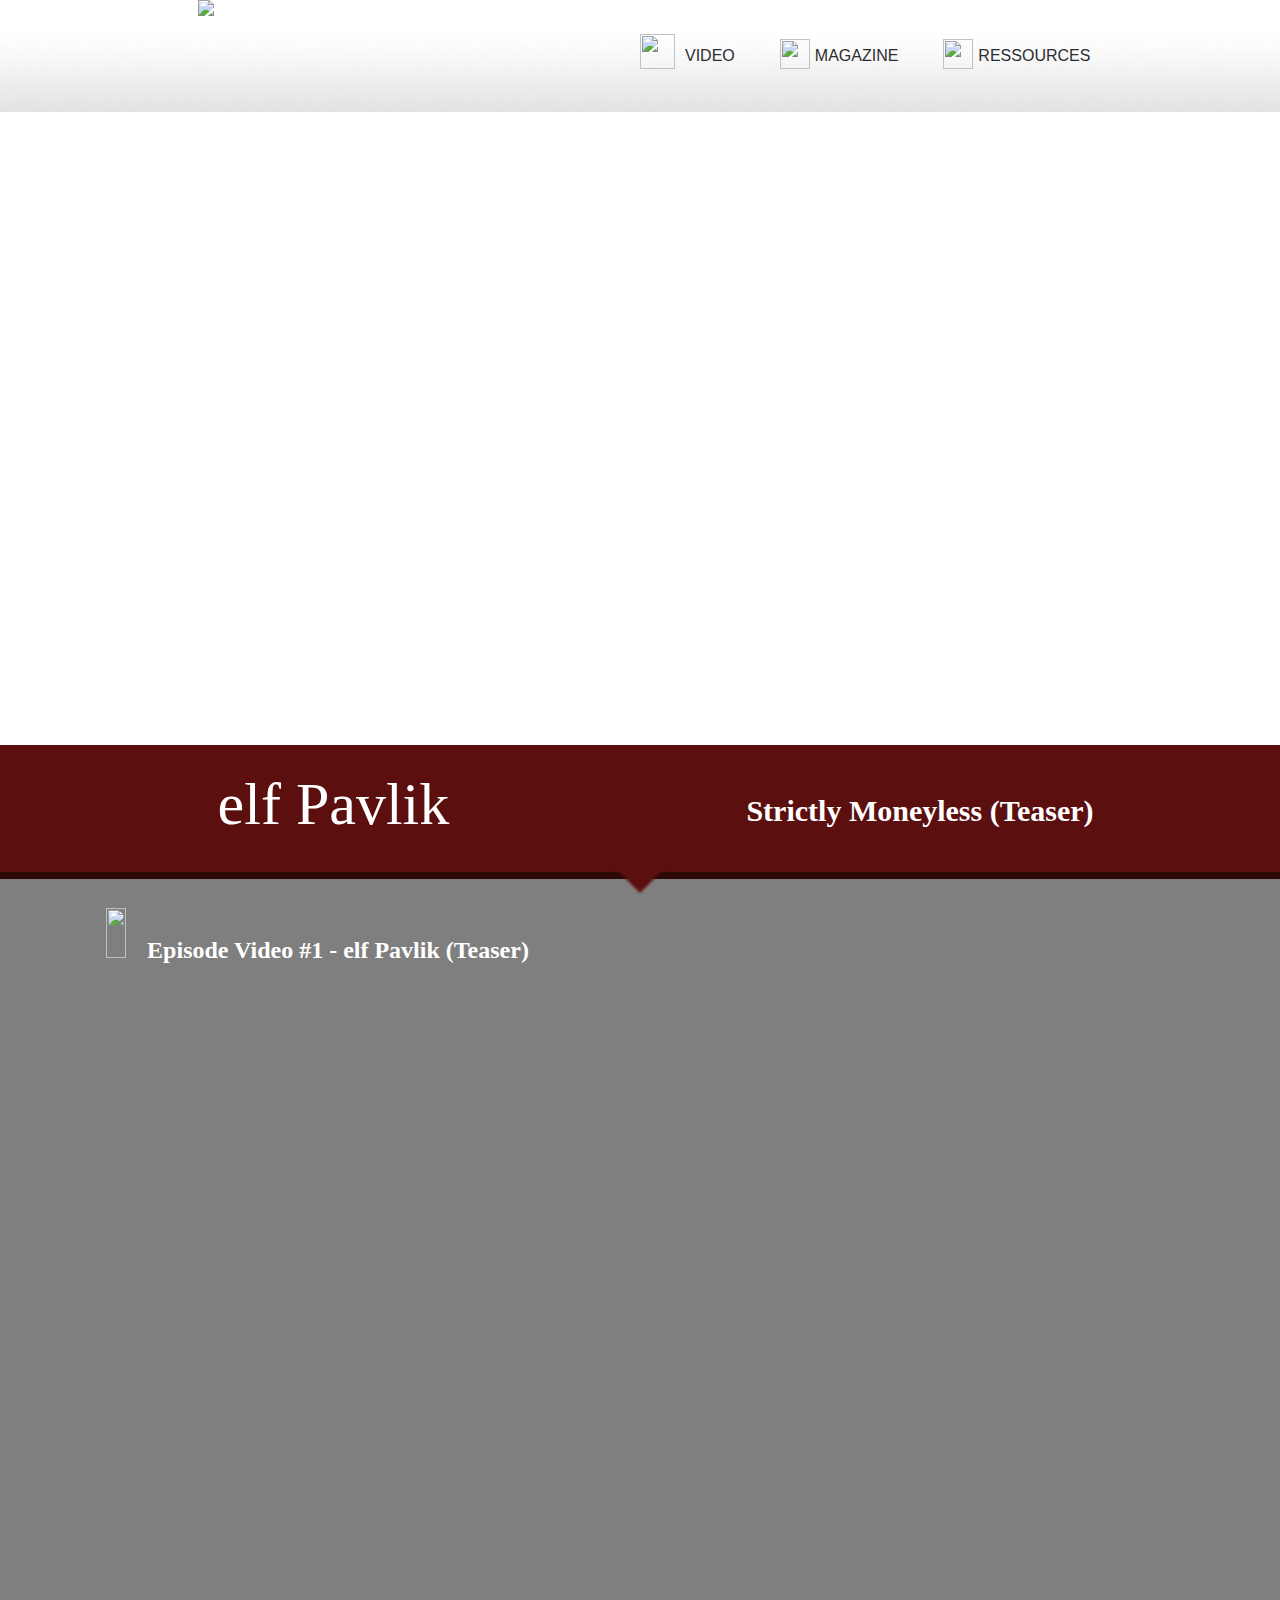
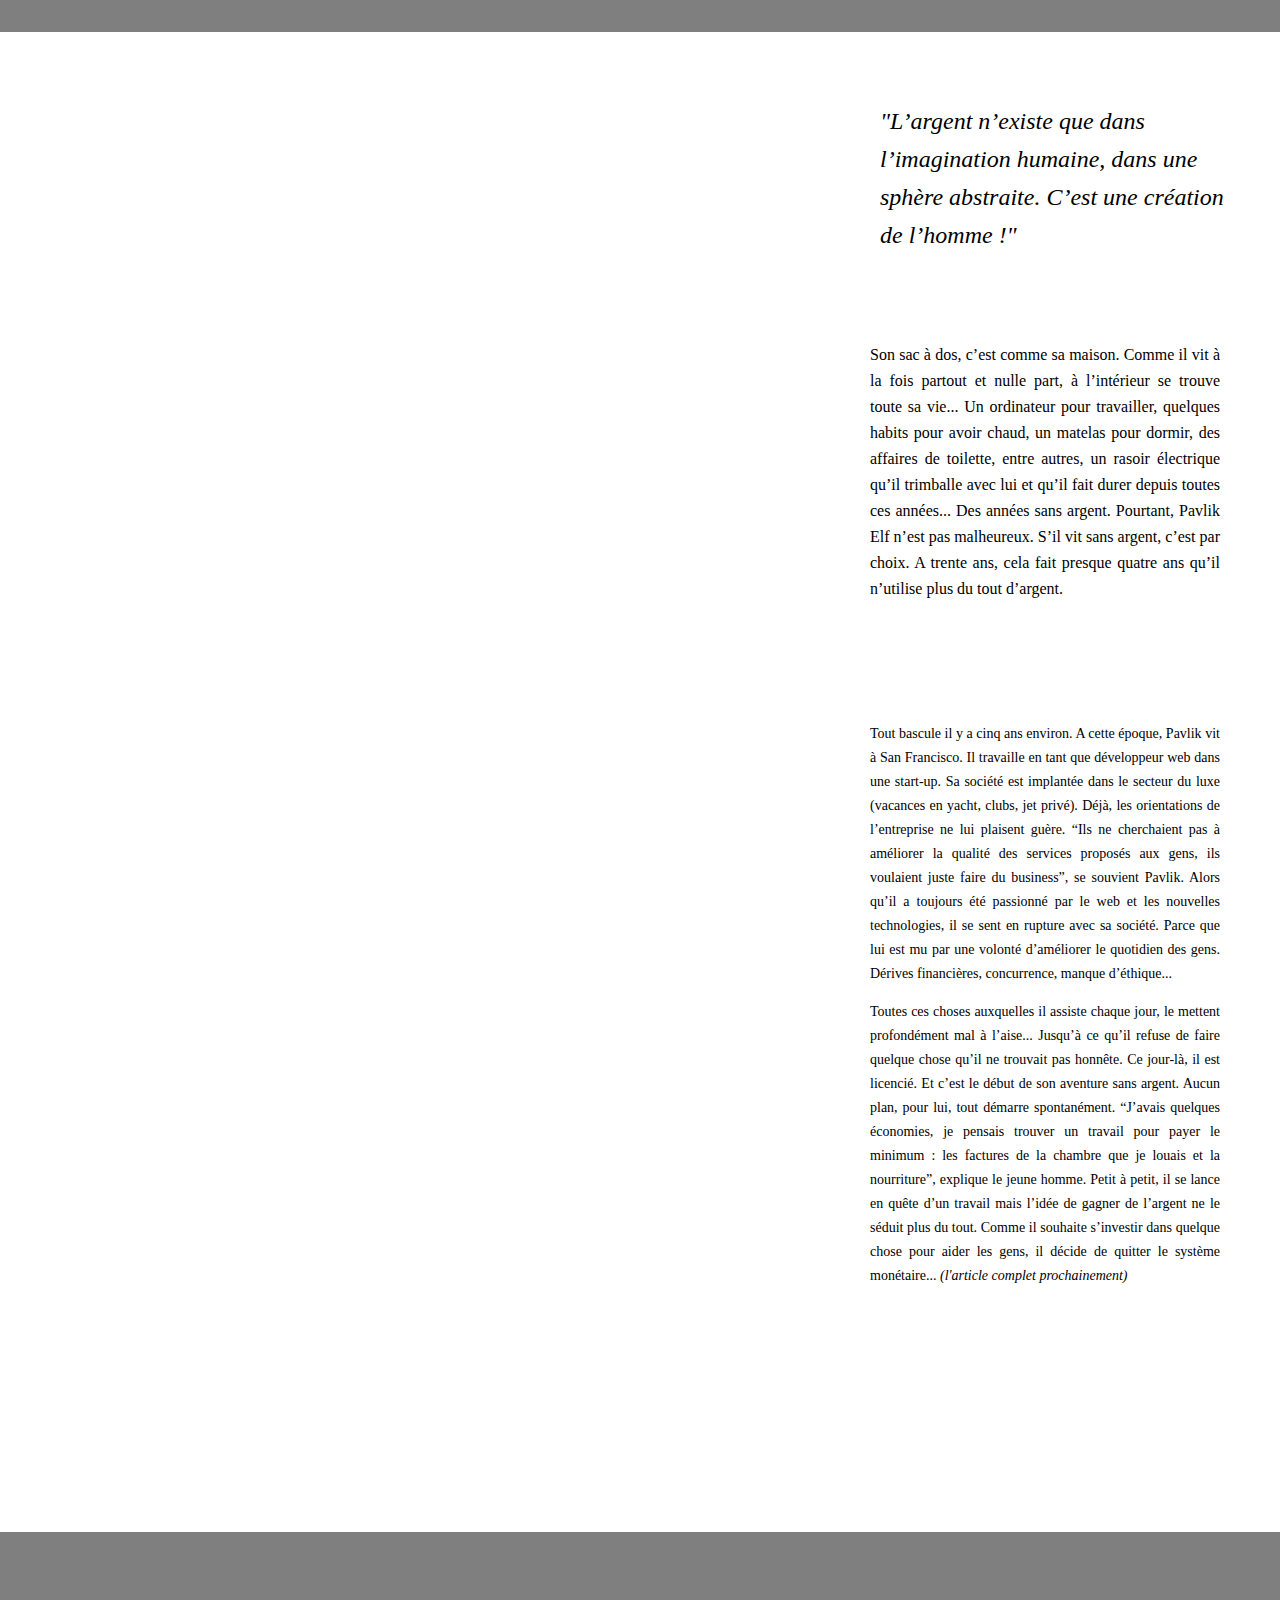
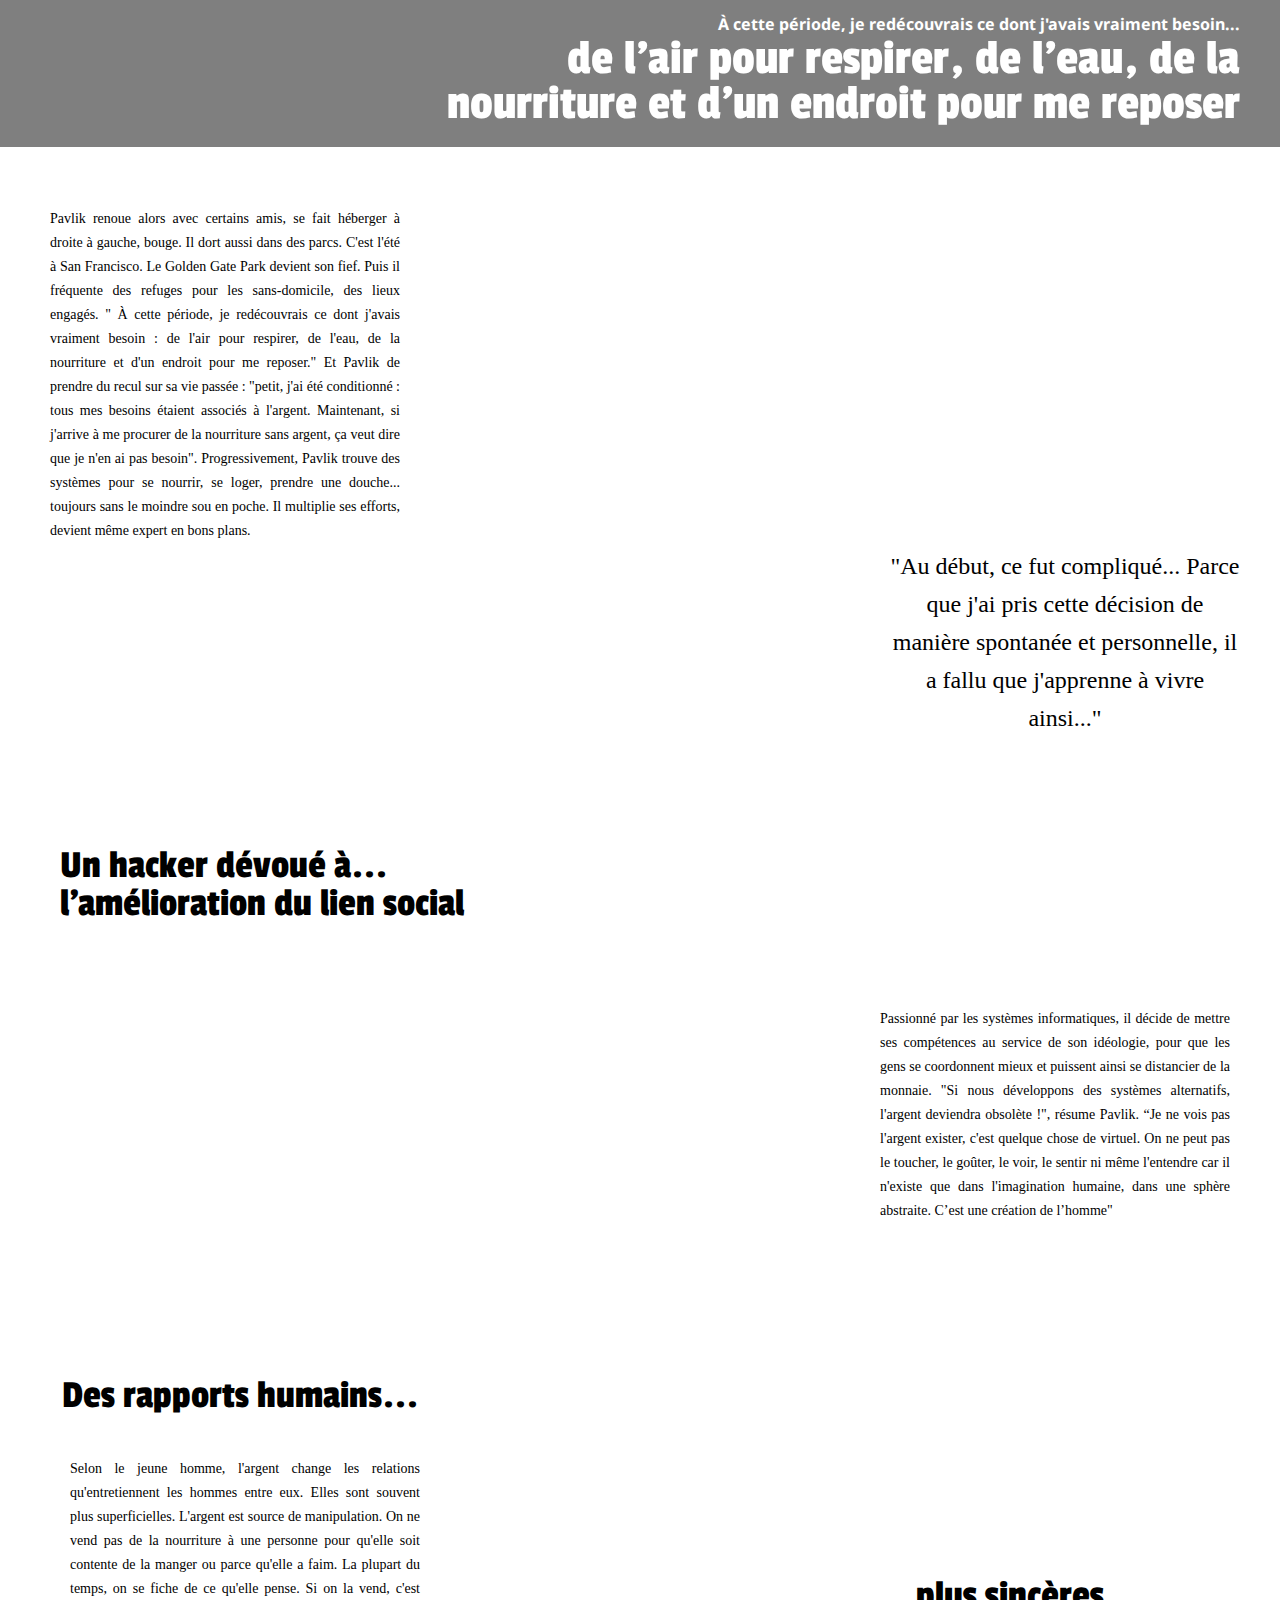
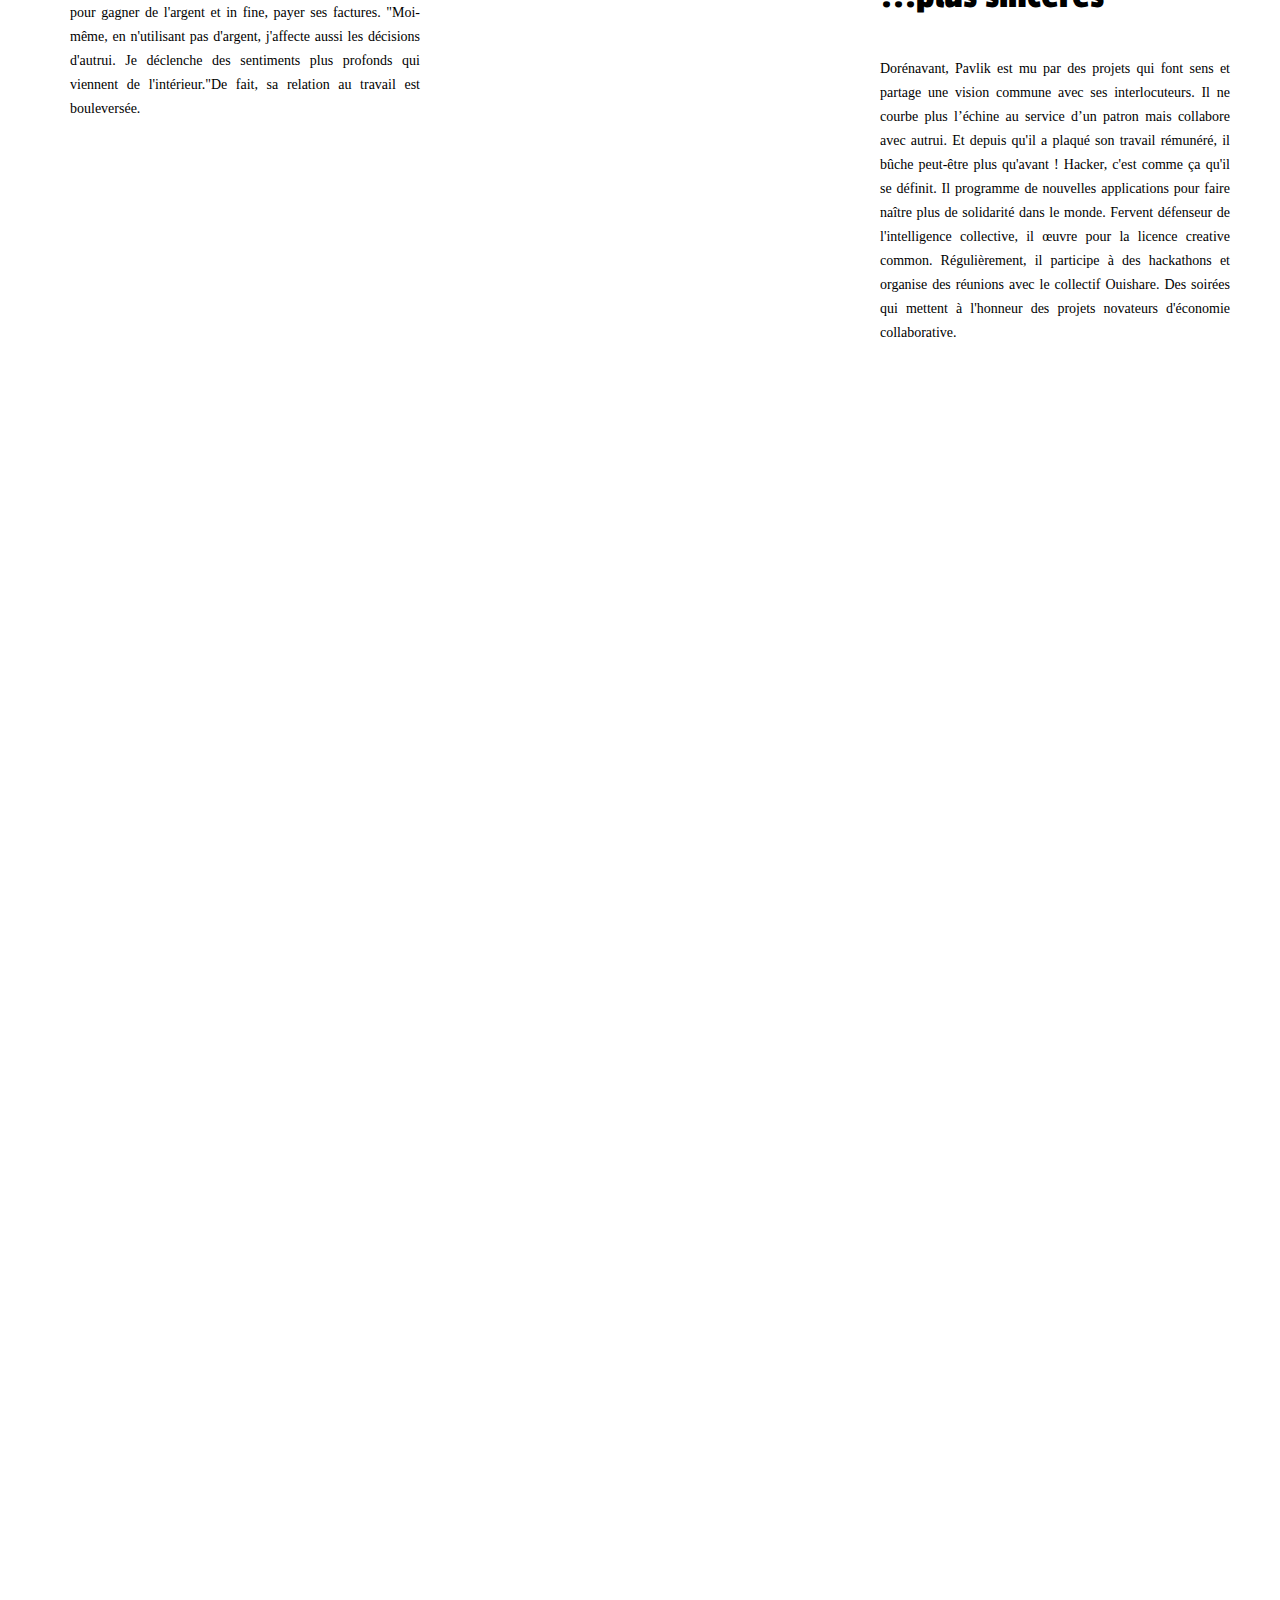
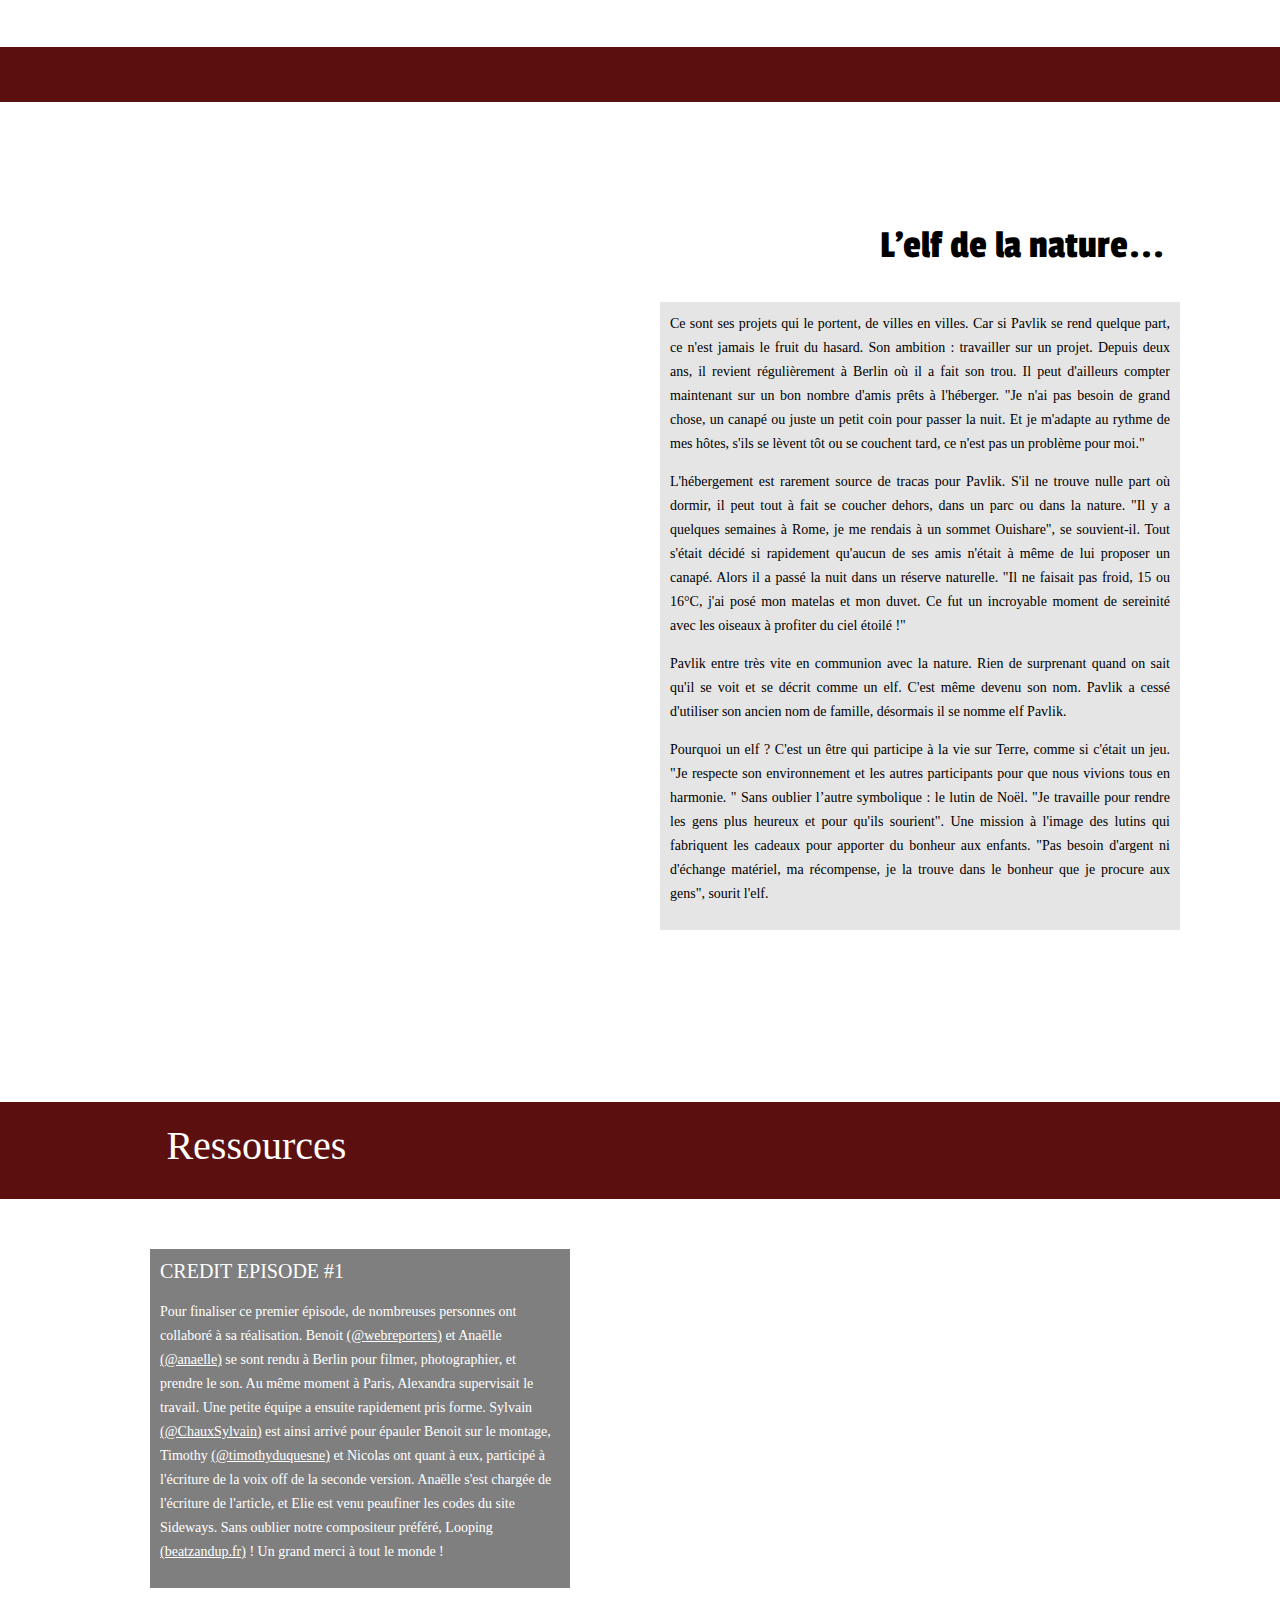
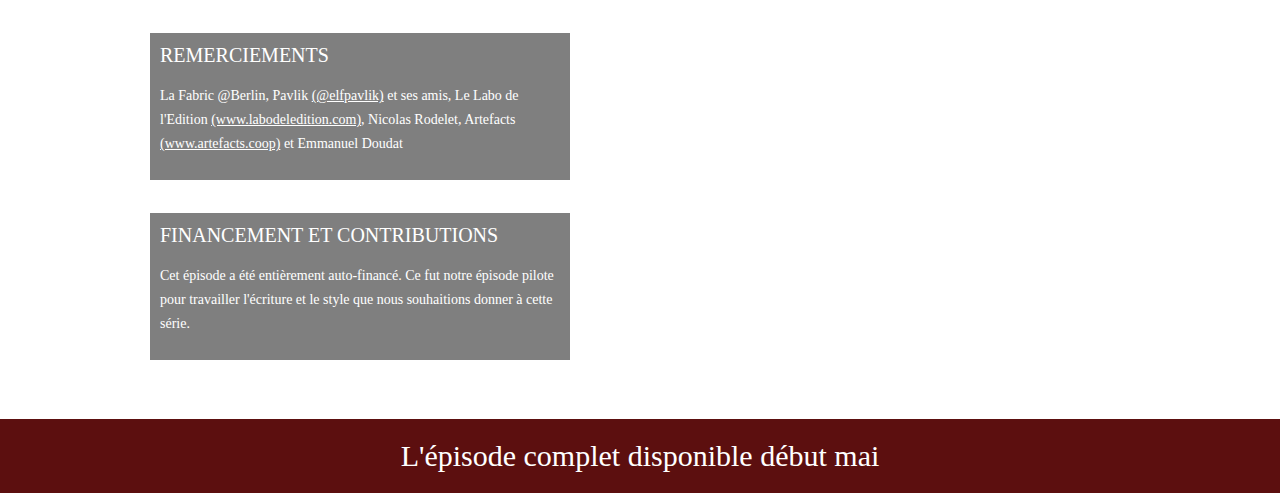
==== Episode1/index.html @ e012b68a "1st edit" ====
﻿<!DOCTYPE html>
<html>


	<head>
		<title>Moneyless</title>
		<meta content="text/html; charset=utf-8" http-equiv="Content-Type"></meta>
		</script>
		<!--<link href='http://fonts.googleapis.com/css?family=Lato:400,700,400italic,700italic' rel='stylesheet' type='text/css'>-->
		<link rel="stylesheet" href="style_parallax.css" />
		<link href='http://fonts.googleapis.com/css?family=Noto+Sans:400,400italic,700,700italic' rel='stylesheet' type='text/css'>
		<link href='http://fonts.googleapis.com/css?family=Passion+One:400,700' rel='stylesheet' type='text/css'>			


 <script src="https://ajax.googleapis.com/ajax/libs/jquery/1.6.2/jquery.min.js" type="text/javascript"></script>   <!-- lien vers la bibli jquery-->

    <!--script pour les mouvement fluide entre les ancres: dans la démo sur les liens vidéo, etc)  ne pas oublier le lien vers la bibliothèque jquery-->
    <script type="text/javascript">
    $(function() {
      var scrollElement = $("html");
      var scrollValue = scrollElement.scrollTop();
      if (scrollElement.scrollTop(scrollValue + 1).scrollTop() == scrollValue) {
        scrollElement = $("body");
      }
      else {
        scrollElement.scrollTop(scrollValue);
      }
      $("a[href*=#]").click(function() {
        if (location.hostname+location.pathname+location.search == this.hostname+this.pathname.replace(/^([^\/].*)/, "/$1")+this.search) {
          var hash = "#"+$(this).attr("href").split("#")[1];
          var target = $(hash == "#" ? body : hash);
          if (target.length) {
            var id = target.attr("id");
            target.attr("id", "");
            location.hash = hash;
            target.attr("id", id);
            var to = target.offset().top;
            scrollElement.animate({ scrollTop: to }, {
              duration: Math.abs($(window).scrollTop() - to) * 0.75, <!--vitesse reglable ici-->
              complete: function() { target.focus(); }
            });
            return false;
          }
        }
      });
    });
        </script>


	<script>
	var longueur = 0;
	function longueurpage{
	if (longueur<0.5)
	longueur=longueur+0.2;
	return longueur;
	}
	</script>
	<!--Pour cacher ou afficher des éléments-->
	

	<style>
	<!--style pour le menu changeant de style au survol, à mettre dans le fichier css-->
	#menu{display: block; position: fixed; top: 0px; width: 100%; height: 112px;  background-image: url(top-area.png); background-repeat:repeat;}
	#menu a{font-size: 2Opx; width:150px; height:145px; padding-top: 50px; padding-bottom: 40px; padding-right: 5px; padding-left: 0px; margin-top: 0px;}
	#menu li a:hover{background-color: #aa955d; width:200px; height:145px; padding-top: 50px; padding-bottom: 45px; padding-right: 5px; padding-left: 0px; margin-top: 0px;}
	
	#menu li img {display: absolute; width: 30px; margin-right: 5px; margin-bottom: -4px; }
	#menulogo{display: block; position: fixed; top: 0px; width: 100%; height: 112px; baackground-color: rgb(200, 200, 150); }
	#menulogo a{font-size: 2Opx; }


	</style>
	
	</head>

	

	
	
	<body>

	<!-- ancien style pour le menu :
	<div id="menu" style="position: fixed; top: 0px; width: 1100px; height: 112px; background-color: rgb(200, 200, 150); font-style: normal; float: right; margin-left: 500px;
	background-image: url(top-area.png); background-repeat:repeat;">
		
		<ul>
		<li style="display : block; float: left; margin-left: 80px;  margin-top: 25px; width :auto;"> <a href="#slide2" ><img style="width: 30px; height: 30px; margin-left: 20px; margin-right: 5px; vertical-align: bottom;"  src="http://side-ways.net/moneyless/TV.png"><h10>VIDEO</h10></a></li>
		<li style="display : block; float: left; margin-left: 40px; margin-top: 25px; width :auto;"> <a href="#slide3" ><img style="width: 30px; height: 30px; margin-left: 0px; margin-right: 5px; vertical-align: bottom;" src="http://side-ways.net/moneyless/file.png"><h10>MAGAZINE</h10></a></li>
		<li style="display : block; float: left; margin-left: 40px; margin-top: 25px; width :auto;"><a href="#slide4" ><img style="width: 30px; height: 30px; margin-left: 0px; margin-right: 5px; vertical-align: bottom;" src="http://side-ways.net/moneyless/work.png"><h10>RESSOURCES</h10></a></li>
		</ul>
		
	</div>
	
	<div id="menulogo" style="position: fixed; top: 0px; width: 600px; height: 112px; background-color: rgb(200, 200, 150); font-style: normal;  padding-top: 20px; margin-top:-20px;
	background-image: url(top-area.png); background-repeat:repeat;">
	<li style="display : block; float: left;  margin-left: 35%; margin-top: 0px; "> <a href="http://side-ways.net"><img  src="http://side-ways.net/wp-content/uploads/2013/03/Sideways_v2_black.png"></a></li>
	</div>-->
	
	<!--nouveau style, banière de même type que le site wordpress, pas de "bougeotte" des liens quand on passe dessus-->
	<div id="menulogo" style="position: fixed; top: 0px; width: 100%; height: 112px; background-color: rgb(200, 200, 150); font-style: normal;  
	background-image: url(top-area.png); background-repeat:repeat;"> <!--supprimer le background-image pour revenir à des fonds unis-->
	<li style="display : block; float: left;  margin-left: 15.5%; "> <a href="http://side-ways.net"><img style="border: 0px;" src="http://side-ways.net/wp-content/uploads/2013/03/LogoSitev21.png"></a></li>
	</div>
	
	<div id="menu" style="position: fixed; top: 0px; width: 100%; height: 112px; background-color: rgb(200, 200, 150); font-style: normal; float: left; margin-left: 520px;
	background-image: url(top-area.png); background-repeat:repeat;">
		<ul>
		<li style="display : block; float: left; margin-left: 80px; margin-top: 25px; width :auto;"> <a href="#slide2" ><img style="border: 0px; width: 35px; height: 35px; margin-left: 0px; margin-right: 10px; margin-top: -5px; vertical-align: bottom;"  src="http://side-ways.net/moneyless/TV.png"><h10>VIDEO</h10></a></li>
		<li style="display : block; float: left; margin-left: 40px; margin-top: 25px; width :auto;"> <a href="#slide3" ><img style="border: 0px; width: 30px; height: 30px; margin-left: 0px; margin-right: 5px; vertical-align: bottom;" src="http://side-ways.net/moneyless/file.png"><h10>MAGAZINE</h10></a></li>
		<li style="display : block; float: left; margin-left: 40px; margin-top: 25px; width :auto;"><a href="#slide4" ><img style="border: 0px; width: 30px; height: 30px; margin-left: 0px; margin-right: 5px; vertical-align: bottom;" src="http://side-ways.net/moneyless/work.png"><h10>RESSOURCES</h10></a></li>
		</ul>
	</div>
	
	
	
	
	
	<div id="slide1">
		<div class="slide_inside"style="background-position: 100%; background-attachment: fixed;">
			<div class="guillemet">“Elf, hacker, striclty moneyless and sateless for over three years”</div>
			<div class="guillemetb">c’est comme ça que Pavlik se présente sur les réseaux sociaux</div>
			
			
			
		<div id="Titre"><h1>elf Pavlik</h1><h3>Strictly Moneyless (Teaser)</h3></div>
		
		</div>
	</div>
	<!--#slide1-->
	
	
	
	<div id="slide2">
		<div class="slide_inside" style="background-position: 50%; background-attachment: fixed;" >
			<div class="fleche"><img src="flecheR.png"/></div>
			<h4><img height="50px" width="50px" src="http://side-ways.net/moneyless/TV 2.png" class="icon"> Episode Video #1 - elf Pavlik (Teaser)</h4>
		<center><iframe src="http://player.vimeo.com/video/61478618?title=0&amp;byline=0&amp;portrait=0&amp;color=ff9933" width="1000" height="563" frameborder="0" webkitAllowFullScreen mozallowfullscreen allowFullScreen></iframe></center>
		</div>
	</div>
	<!--#slide2-->
	
	
	
	
	<div id="slide3">
		<div class="slide_inside" style="background-position: 100%;">
			<div class="guillemet1">"L’argent n’existe que dans l’imagination humaine, dans une sphère abstraite. C’est une création de l’homme !"</div>
			
		<div class="intro" style="background-attachment: fixed;" >Son sac à dos, c’est comme sa maison. Comme il vit à la fois partout et nulle part, à l’intérieur se trouve toute sa vie... Un ordinateur pour travailler, quelques habits pour avoir chaud, un matelas pour dormir, des affaires de toilette, entre autres, un rasoir électrique qu’il trimballe avec lui et qu’il fait durer depuis toutes ces années... Des années sans argent. Pourtant, Pavlik Elf n’est pas malheureux. S’il vit sans argent, c’est par choix. A trente ans, cela fait presque quatre ans qu’il n’utilise plus du tout d’argent.</div>
		<div class="para1">Tout bascule il y a cinq ans environ. A cette époque, Pavlik vit à San Francisco. Il travaille en tant que développeur web dans une start-up. Sa société est implantée dans le secteur du luxe (vacances en yacht, clubs, jet privé). Déjà, les orientations de l’entreprise ne lui plaisent guère. “Ils ne cherchaient pas à améliorer la qualité des services proposés aux gens, ils voulaient juste faire du business”, se souvient Pavlik. Alors qu’il a toujours été passionné par le web et les nouvelles technologies, il se sent en rupture avec sa société. Parce que lui est mu par une volonté d’améliorer le quotidien des gens. Dérives financières, concurrence, manque d’éthique...
		<p>Toutes ces choses auxquelles il assiste chaque jour, le mettent profondément mal à l’aise... Jusqu’à ce qu’il refuse de faire quelque chose qu’il ne trouvait pas honnête. Ce jour-là, il est licencié.

Et c’est le début de son aventure sans argent. Aucun plan, pour lui, tout démarre spontanément. “J’avais quelques économies, je pensais trouver un travail pour payer le minimum : les factures de la chambre que je louais et la nourriture”, explique le jeune homme. Petit à petit, il se lance en quête d’un travail mais l’idée de gagner de l’argent ne le séduit plus du tout. Comme il souhaite s’investir dans quelque chose pour aider les gens, il décide de quitter le système monétaire... <i>(l'article complet prochainement)</i></p>
</div>
		</div>
	</div>
	
	
	<div id="slide5">
		<div class="slide_inside" style="background-position: 100%;">
			<center><div class="guillemet2">À cette période, je redécouvrais ce dont j'avais vraiment besoin... </div></center>
			<center><div class="guillemet21">de l'air pour respirer, de l'eau, de la nourriture et d'un endroit pour me reposer</div></center>
</div></div>
			
		
	<div id="slide6">
		<div class="slide_inside" style="background-position: 100%;">
			<div class="para5">Pavlik renoue alors avec certains amis, se fait héberger à droite à gauche, bouge. Il dort aussi dans des parcs. C'est l'été à San Francisco. Le Golden Gate Park devient son fief. Puis il fréquente des refuges pour les sans-domicile, des lieux engagés. " À cette période, je redécouvrais ce dont j'avais vraiment besoin : de l'air pour respirer, de l'eau, de la nourriture et d'un endroit pour me reposer." Et Pavlik de prendre du recul sur sa vie passée : "petit, j'ai été conditionné : tous mes besoins étaient associés à l'argent. Maintenant, si j'arrive à me procurer de la nourriture sans argent, ça veut dire que je n'en ai pas besoin". Progressivement, Pavlik trouve des systèmes pour se nourrir, se loger, prendre une douche... toujours sans le moindre sou en poche. Il multiplie ses efforts, devient même expert en bons plans.</div>
			<div class="guillemet3">"Au début, ce fut compliqué... Parce que j'ai pris cette décision de manière spontanée et personnelle, il a fallu que j'apprenne à vivre ainsi..."</div>
			<div class="guillemet5">Un hacker dévoué à... l'amélioration du lien social</div>
			<div class="para6">Passionné par les systèmes informatiques, il décide de mettre ses compétences au service de son idéologie, pour que les gens se coordonnent mieux et puissent ainsi se distancier de la monnaie. "Si nous développons des systèmes alternatifs, l'argent deviendra obsolète !", résume Pavlik. “Je ne vois pas l'argent exister, c'est quelque chose de virtuel. On ne peut pas le toucher, le goûter, le voir, le sentir ni même l'entendre car il n'existe que dans l'imagination humaine, dans une sphère abstraite. C’est une création de l’homme"</div>
			<div class="guillemet4">Des rapports humains...</div>
			<div class="guillemet41">...plus sincères</div>
			<div class="para7">Selon le jeune homme, l'argent change les relations qu'entretiennent les hommes entre eux. Elles sont souvent plus superficielles. L'argent est source de manipulation. On ne vend pas de la nourriture à une personne pour qu'elle soit contente de la manger ou parce qu'elle a faim. La plupart du temps, on se fiche de ce qu'elle pense. Si on la vend, c'est pour gagner de l'argent et in fine, payer ses factures. "Moi-même, en n'utilisant pas d'argent, j'affecte aussi les décisions d'autrui. Je déclenche des sentiments plus profonds qui viennent de l'intérieur."De fait, sa relation au travail est bouleversée.</div>
			<div class="para8">Dorénavant, Pavlik est mu par des projets qui font sens et partage une vision commune avec ses interlocuteurs. Il ne courbe plus l’échine au service d’un patron mais collabore avec autrui. Et depuis qu'il a plaqué son travail rémunéré, il bûche peut-être plus qu'avant ! Hacker, c'est comme ça qu'il se définit. Il programme de nouvelles applications pour faire naître plus de solidarité dans le monde. Fervent défenseur de l'intelligence collective, il œuvre pour la licence creative common. Régulièrement, il participe à des hackathons et organise des réunions avec le collectif Ouishare. Des soirées qui mettent à l'honneur des projets novateurs d'économie collaborative.</div>




</div>
</div>

<div id="slide8">
		<div class="slide_inside" style="background-position: 50%; background-attachment: fixed;" >
		<div class="guillemet7">Là... ou ailleurs !</div>
		<div class="para10">Ce sont ses projets qui le portent, de villes en villes. Car si Pavlik se rend quelque part, ce n'est jamais le fruit du hasard. Son ambition : travailler sur un projet. Son baluchon n’est jamais loin... Toujours prêt à repartir... Pour les longs trajets, quand un projet l’envoie dans une autre capitale, il fait du stop. “Je pars du principe qu’avec ou sans moi, la voiture fera le trajet. Et ce n’est pas mon poids en plus qui induira une grosse différence de dépense énergétique”, explique-t-il.
		<p></p><p>Et ça marche ! Du moins, ça roule… “J’ai fait du stop jusqu’à Amsterdam, Vienne, Oslo, Barcelone et Paris...” Et Pavlik s’en tire toujours à merveille, ou presque ! Même quand on ne l’attend plus, il débarque avec toute sa bonhomie. Comme le jour de la recontre OuiShare à Berlin en janvier dernier… Alors qu’il est censé animer les échanges, il se retrouve bloqué à Munich la veille du rassemblement. Pourtant, à 19 heures, il était bien là, au garde à vous, fin prêt pour lancer les hostilités.</p></div>

</div>
</div>
			
			<div id="slide7">
		<div class="slide_inside" style="background-position: 50%; background-attachment: fixed;" >
		<div class="guillemet6">L'elf de la nature...</div>
		<div class="para9">Ce sont ses projets qui le portent, de villes en villes. Car si Pavlik se rend quelque part, ce n'est jamais le fruit du hasard. Son ambition : travailler sur un projet. Depuis deux ans, il revient régulièrement à Berlin où il a fait son trou. Il peut d'ailleurs compter maintenant sur un bon nombre d'amis prêts à l'héberger. "Je n'ai pas besoin de grand chose, un canapé ou juste un petit coin pour passer la nuit. Et je m'adapte au rythme de mes hôtes, s'ils se lèvent tôt ou se couchent tard, ce n'est pas un problème pour moi."
		<p>L'hébergement est rarement source de tracas pour Pavlik. S'il ne trouve nulle part où dormir, il peut tout à fait se coucher dehors, dans un parc ou dans la nature. "Il y a quelques semaines à Rome, je me rendais à un sommet Ouishare", se souvient-il. Tout s'était décidé si rapidement qu'aucun de ses amis n'était à même de lui proposer un canapé. Alors il a passé la nuit dans un réserve naturelle. "Il ne faisait pas froid, 15 ou 16°C, j'ai posé mon matelas et mon duvet. Ce fut un incroyable moment de sereinité avec les oiseaux à profiter du ciel étoilé !"</p>
<p>Pavlik entre très vite en communion avec la nature. Rien de surprenant quand on sait qu'il se voit et se décrit comme un elf. C'est même devenu son nom. Pavlik a cessé d'utiliser son ancien nom de famille, désormais il se nomme elf Pavlik.</p> <p>Pourquoi un elf ? C'est un être qui participe à la vie sur Terre, comme si c'était un jeu. "Je respecte son environnement et les autres participants pour que nous vivions tous en harmonie. " Sans oublier l’autre symbolique : le lutin de Noël. "Je travaille pour rendre les gens plus heureux et pour qu'ils sourient". Une mission à l'image des lutins qui fabriquent les cadeaux pour apporter du bonheur aux enfants. "Pas besoin d'argent ni d'échange matériel, ma récompense, je la trouve dans le bonheur que je procure aux gens", sourit l'elf.</p>
</div>
			
			
</div>
</div>


			
	<div id="slide4">
		<div class="slide_inside" style="background-position: 50%; background-attachment: fixed;" >
		<div class="Ressources">Ressources</div>
				<div class="para2"><h21>CREDIT EPISODE #1</h21>
				<p></p>
				<p class="lien">Pour finaliser ce premier épisode, de nombreuses personnes ont collaboré à sa réalisation. Benoit <a href="http://twitter.com/webreporters">(@webreporters)</a> et Anaëlle <a href="http://twitter.com/anaelle">(@anaelle)</a> se sont rendu à Berlin pour filmer, photographier, et prendre le son. Au même moment à Paris, Alexandra supervisait le travail. Une petite équipe a ensuite rapidement pris forme. Sylvain <a href="http://twitter.com/ChauxSylvain">(@ChauxSylvain)</a> est ainsi arrivé pour épauler Benoit sur le montage, Timothy <a href="http://twitter.com/timothyduquesne">(@timothyduquesne)</a> et Nicolas ont quant à eux, participé à l'écriture de la voix off de la seconde version. Anaëlle s'est chargée de l'écriture de l'article, et Elie est venu peaufiner les codes du site Sideways. Sans oublier notre compositeur préféré, Looping <a href="http://www.beatzandup.fr">(beatzandup.fr)</a> ! Un grand merci à tout le monde !</p></div>
				<p></p>
				<div class="para3"><h21>REMERCIEMENTS</h21>
				<p></p>
				<p class="lien">La Fabric @Berlin, Pavlik <a href="http://twitter.com/elfpavlik">(@elfpavlik)</a> et ses amis, Le Labo de l'Edition <a href="http://labodeledition.com">(www.labodeledition.com)</a>, Nicolas Rodelet, Artefacts <a href="http://artefacts.coop">(www.artefacts.coop)</a> et Emmanuel Doudat</p>
				<p></p></div>

				<div class="para4"><h21>FINANCEMENT ET CONTRIBUTIONS </h21>
				<p></p>
				<p>Cet épisode a été entièrement auto-financé. Ce fut notre épisode pilote pour travailler l'écriture et le style que nous souhaitions donner à cette série.</p>
				<p></p></div>
		
					
		<div class="Fin">L'épisode complet disponible début mai</div>
			
	</div>
	</div>
	
	
	<script type="text/javascript" src="https://ajax.googleapis.com/ajax/libs/jquery/1.6.4/jquery.min.js"></script>
	<script type="text/javascript" src="javascript_scroll_1.1.js"></script>
	<script type="text/javascript">
		$(document).ready(function(){
		//.parallax(xPosition, adjuster, inertia, outerHeight) 
		//xPosition - Position horizontale de l'élément (css)
		//adjuster - La position Y de départ
		//inertia - Vitesse en fonction du Scroll. Exemple: 0.1 est 1/10 ème de la vitesse du scroll. 2 = deux fois la vitesse du scroll.
		//outerHeight (true/false) - Whether or not jQuery should use it's outerHeight option to determine when a section is in the viewport
		//$('#slide2').onmouseover(function(){
			
			$('#slide1').parallax("center", 1000, -0.1, true);   
			$('#slide2').parallax("center", 900, 0.0, true);
			$('#slide3').parallax("center", 2900, 0.1, true);
			$('#slide6').parallax("center", 8000, -0.1, true);<!-- remettre le 0.1 à 0.0 pour supprimer l'effet parallax mouvant dans le magazine-->
			})
	</script>
	
	<script type="text/javascript">

  var _gaq = _gaq || [];
  _gaq.push(['_setAccount', 'UA-39265500-1']);
  _gaq.push(['_setDomainName', 'side-ways.net']);
  _gaq.push(['_trackPageview']);

  (function() {
    var ga = document.createElement('script'); ga.type = 'text/javascript'; ga.async = true;
    ga.src = ('https:' == document.location.protocol ? 'https://ssl' : 'http://www') + '.google-analytics.com/ga.js';
    var s = document.getElementsByTagName('script')[0]; s.parentNode.insertBefore(ga, s);
  })();

</script>
	
	</body>
</html>
---- Episode1/style_parallax.css ----
﻿
/* Généralités */
body {
	margin: 0;
	padding: 0;
	color:#fff;
	font: normal 90% 'Droid Serif', serif;
	
}

h2 {
	font-size: 20px;
	font-weight:400;
	color: #2b2c30;
}

h1 {
	font-size: 60px;
	font-family: Walkway Expand ;
	font-weight:400;
	color: #fff;
	background-color: #5c0f0f;
background-position: inherit ;
border-top:  solid 0px #fff;
padding-left: 17%;
opacity: 1;
margin-top: 445px;
text-align: left;
padding-bottom: 40px;
padding-top: 25px;
}

h21 {
	font-size: 20px;
	font-weight:400;
	color: #fff;
	font-family: 'Droid sans Serif', sans serif;
	
}

h3 {
	font-size: 30px;
	font-family: Walkway Expand ;
	font-weight: 0;
	color: #fff;
	width: 600px;
	text-align: center;
	float: right;
	margin-top: -125px;
margin-right: 60px;
background-position: inherit ;
}

h4 {font-size: 24px;
	font-family: Walkway Expand ;
	color: #fff;
	width: 100%;
	text-align: center;
		
	margin-top: 0px;
padding-bottom: 0px;
}
	
.icon { margin-bottom: -8px;
	
	}

h10 {
font-size: 16px;
line-height: 0px;
margin-top: -10px !important;
padding-top: 7px;
font-family: inherit;
color: #2b2c30;
font-weight: 400;
color: inherit;
font-family: helvetica ;
}



 

a {
	font-weight: 400;
	color:#2b2c30;
font: normal;
font-style: normal;
text-decoration:  none !important;
}

.lien a {
	font-weight: 400;
	color:#fff;
font: normal;
font-style: normal;
text-decoration:  underline !important;
}



img {
width: auto;}

logo {margin: 20px 0;
}


/* Mise en place des différentes parties / slides */
#slide1 {
	height: 872px;
	
	
}

#slide3 {
	height: 1500px;
	padding-top:0px;
	
}

#slide2 {
	height: 750px;
	padding-top:10px;
	
	 
}

#slide4 {
	height: 980px;
	padding-top:0px;
}
	
#slide5 { height: 215px;
	}
	
#slide6 { height: 2100px;
	}
	
#slide7 { height: 1000px;
	}
	
#slide8 { height: 1000px;
	}

	
	
	#slide1 {
	   background: url(bonnet7.jpg) center 0 no-repeat fixed;
	}

	#slide2 {
	   background: rgba(0, 0, 0, 0.5) center 0 no-repeat fixed;
	   
	}

	#slide3 {
	   background: url(http://side-ways.net/moneyless/capuche.jpg) center 0 no-repeat fixed;
	   border-top : solid 0px #000;
	}
	
	#slide4 {
	   background: url(http://side-ways.net/moneyless/itw.jpg) center 0 no-repeat fixed;
	}

	#slide5 {background: rgba(0, 0, 0, 0.5) center 0 no-repeat fixed;}

	#slide6 {background: url(pelote.jpg) center 0 no-repeat fixed;}
	
	#slide7 {background: url(Iwalkintheforest2.jpg) center 0 no-repeat fixed;
	border-top : solid 55px #5c0f0f;}
	
	#slide8 {background: url(PavlikWorking.jpg) center 0 no-repeat fixed;
	border-top : solid 0px #5c0f0f;}
	
	
	/* Gestion du contenu */
.slide_inside {
	width: 100%;
	
}

#slide1  .slide_inside {
	width: 100%;
	text-align: right;
	padding-top: 300px;
	position:  inherit;
	 
	
}

#slide2 .slide_inside p {
	width: 500px;
	text-align:center;
	margin-top: 0px;
	padding: 0px;
}




#slide3 .slide_inside {
	
	margin-top: 0px;
	padding:0px;
	
	
}

#slide5 .slide_inside {
	
	margin-top: 0px;
	padding-top:100px;
	}

#slide7 .slide_inside {
	
	margin-top: 0px;
	padding-top:0px;
	
	}


#titre {
	width: 900px;
	text-align: right;
	padding-top: 200px;
	}
	
#slide1 .slide_inside p {
	width: 300px;
	text-align:right;
	margin-top:0px;
	padding-left: 60%;
	padding:0px;
	
}

.fleche {
	text-align: center;
	margin-top: -35px;
	}
	
.fleche2 {
	text-align: center;
	margin-top: 0px;
	padding-top: 0px;
	}

.intro {
	width: 350px;
	text-align: justify;
	margin-top: 300px ;
	margin-right: -350px;
	padding:10px;
	font-size: 16px;
	color:#000;
	line-height: 26px;
	font-style: bold;
	float: right;
	position:  inherit;
	

}

.guillemet {
	width: 550px !important;
	text-align:center;
	margin-top: 120px;
	margin-right: 80px;
	padding:0px;
	font-size: 44px;
	color:#fff;
	line-height: 38px;
	float: right;
	position:  inherit;
	
	font-family: 'Passion One', cursive;
	
}

.guillemetb {
	width: 550px !important;
	text-align:center;
	margin-top: 200px;
	margin-right: -545px;
	padding:0px;
	font-size: 18px;
	color:#fff;
	line-height: 24px;
	float: right;
	position:  inherit;
	font-style: normal;
}

.guillemet1 {
	width: 350px !important;
	text-align:left;
	margin-top: 70px;
	margin-right: 50px;
	padding:0px;
	font-size: 24px;
	color:#000;
	line-height: 38px;
	float: right;
	position:  inherit;
	font-style: italic;
}

.guillemet2 {
	width: 100% !important;
	float: right;
	text-align:right;
	font-family: 'Noto Sans', sans-serif;
	font-weight: bold;
	margin-right: 40px;
	margin-top: -20px;
	font-size: 16px;
	color:#fff;
	line-height: 24px;
	
	position: inherit;
	font-style: normal;
}

.guillemet21 {
	width: 800px !important;
	text-align:right;
	margin-top: 0px;
	margin-right: 40px;
	font-family: 'Passion One', cursive;
	padding:0px;
	font-size: 50px;
	color:#fff;
	line-height: 45px;
	position: inherit;
	font-style: normal;
	float: right;
}

.guillemet3 {
	width: 350px !important;
	text-align:center;
	
	margin-top: 400px;
	margin-right: 40px;
	padding:0px;
	font-size: 24px;
	color:#000;
	line-height: 38px;
	float: right;
	position: inherit;
	font-style: bold, italic;
}

.guillemet4 {
	width: 400px !important;
	text-align:center;
	font-family: 'Passion One', cursive;
	margin-top: 1230px;
	margin-left: -440px;
	padding:0px;
	font-size: 40px;
	color:#000;
	line-height: 38px;
	float: left;
	position: inherit;
	font-style: normal;
}

.guillemet41 {
	width: 400px !important;
	text-align:left;
	font-family: 'Passion One', cursive;
	margin-top: 1430px;
	margin-right: -410px;
	padding:0px;
	font-size: 40px;
	color:#000;
	line-height: 38px;
	float: right;
	position: inherit;
	font-style: normal;
}

.guillemet5 {
	width: 420px !important;
	text-align:left;
	font-family: 'Passion One', cursive;
	margin-top: 700px;
	margin-left: -350px;
	padding:0px;
	font-size: 40px;
	color:#000;
	line-height: 38px;
	float: left;
	position: inherit;
	font-style: normal;
}

.guillemet6 {
	width: 400px !important;
	text-align:left;
	font-family: 'Passion One', cursive;
	margin-top: 125px;
	
	padding:0px;
	font-size: 40px;
	color:#000;
	line-height: 38px;
	float: right;
	position: inherit;
	font-style: normal;
}

.guillemet7 {
	width: 400px !important;
	text-align:left;
	font-family: 'Passion One', cursive;
	margin-top: 75px;
	margin-left: 25px; 
	padding:0px;
	font-size: 40px;
	color:#fff;
	line-height: 38px;
	float: left;
	position: inherit;
	font-style: normal;
}

.para1 {
	width: 350px;
	text-align: justify;
	margin-top: 680px;
	margin-right: -370px;
	padding:10px;
	font-size: 14px;
	color:#000;
	line-height: 24px;
	float: right;
	position:  inherit;
	

}

.Ressources {
	font-size: 40px;
	font-family: Walkway Expand ;
	font-weight:400;
	color: #fff;
	background-color: #5c0f0f;
background-position: inherit ;
padding-left: 13%;

opacity: 1;
margin-top: 0px;
text-align: left;
padding-bottom: 30px;
padding-top: 20px;
}

.Fin {
	font-size: 30px;
	font-family: Walkway Expand ;
	font-weight:400;
	color: #fff;
	background-color: #5c0f0f;
background-position: inherit ;


opacity: 1;
margin-top: 820px;
text-align: center;
padding-bottom: 20px;
padding-top: 20px;
}

.para2 {
	width: 400px;
	text-align:left;
	margin-top: 50px;
	margin-left: 150px;
	padding:10px;
	font-size: 14px;
	color:#fff;
	line-height: 24px;
	float: left;
	position:  inherit;
	background-color: rgba(0, 0, 0, 0.5);
background-position: inherit ;
	

}

.para3 {
	width: 400px;
	text-align:left;
	margin-top: 420px;
	margin-left: -420px;
	padding:10px;
	font-size: 14px;
	color:#fff;
	line-height: 24px;
	float: left;
	position:  inherit;
	background-color: rgba(0, 0, 0, 0.5);
background-position: inherit ;
	

}

.para4 {
	width: 400px;
	text-align:left;
	margin-top: 600px;
	margin-left: -420px;
	padding:10px;
	font-size: 14px;
	color:#fff;
	line-height: 24px;
	float: left;
	position:  inherit;
	background-color: rgba(0, 0, 0, 0.5);
background-position: inherit ;
	

}

.para5 {
	width: 350px;
	text-align: justify;
	margin-top: 50px;
	margin-left: 40px;
	padding:10px;
	font-size: 14px;
	color:#000;
	line-height: 24px;
	float: left;
	position:  inherit;
	background-color: rgba(0, 0, 0, 0);
background-position: inherit ;
	

}

.para6 {
	width: 350px;
	text-align: justify;
	margin-top: 850px;
	margin-right: -350px;
	padding:10px;
	font-size: 14px;
	color:#000;
	line-height: 24px;
	float: right;
	position:  inherit;
	background-color: rgba(0, 0, 0, 0);
background-position: inherit ;
}

.para7 {
	width: 350px;
	text-align: justify;
	margin-top: 1300px;
	margin-left: -420px;
	padding:10px;
	font-size: 14px;
	color:#000;
	line-height: 24px;
	float: left;
	position:  inherit;
	background-color: rgba(0, 0, 0, 0);
background-position: inherit ;
}

.para8 {
	width: 350px;
	text-align: justify;
	margin-top: 1500px;
	margin-right: -370px;
	padding:10px;
	font-size: 14px;
	color:#000;
	line-height: 24px;
	float: right;
	position:  inherit;
	background-color: rgba(0, 0, 0, 0);
background-position: inherit ;
}

.para9 {
	width: 500px;
	text-align: justify;
	margin-top: 200px;
	margin-right: -300px;
	padding:10px;
	font-size: 14px;
	color: #000;
	line-height: 24px;
	float: right;
	position: ;
	background-color: rgba(0, 0, 0, 0.1);
	background-position: inherit ;
}

.para10 {
	width: 450px;
	text-align: justify;
	margin-top: 150px;
	margin-left: -400px;
	padding:0px;
	font-size: 14px;
	color: #fff;
	line-height: 24px;
	float: left;
	background-position: inherit ;
}
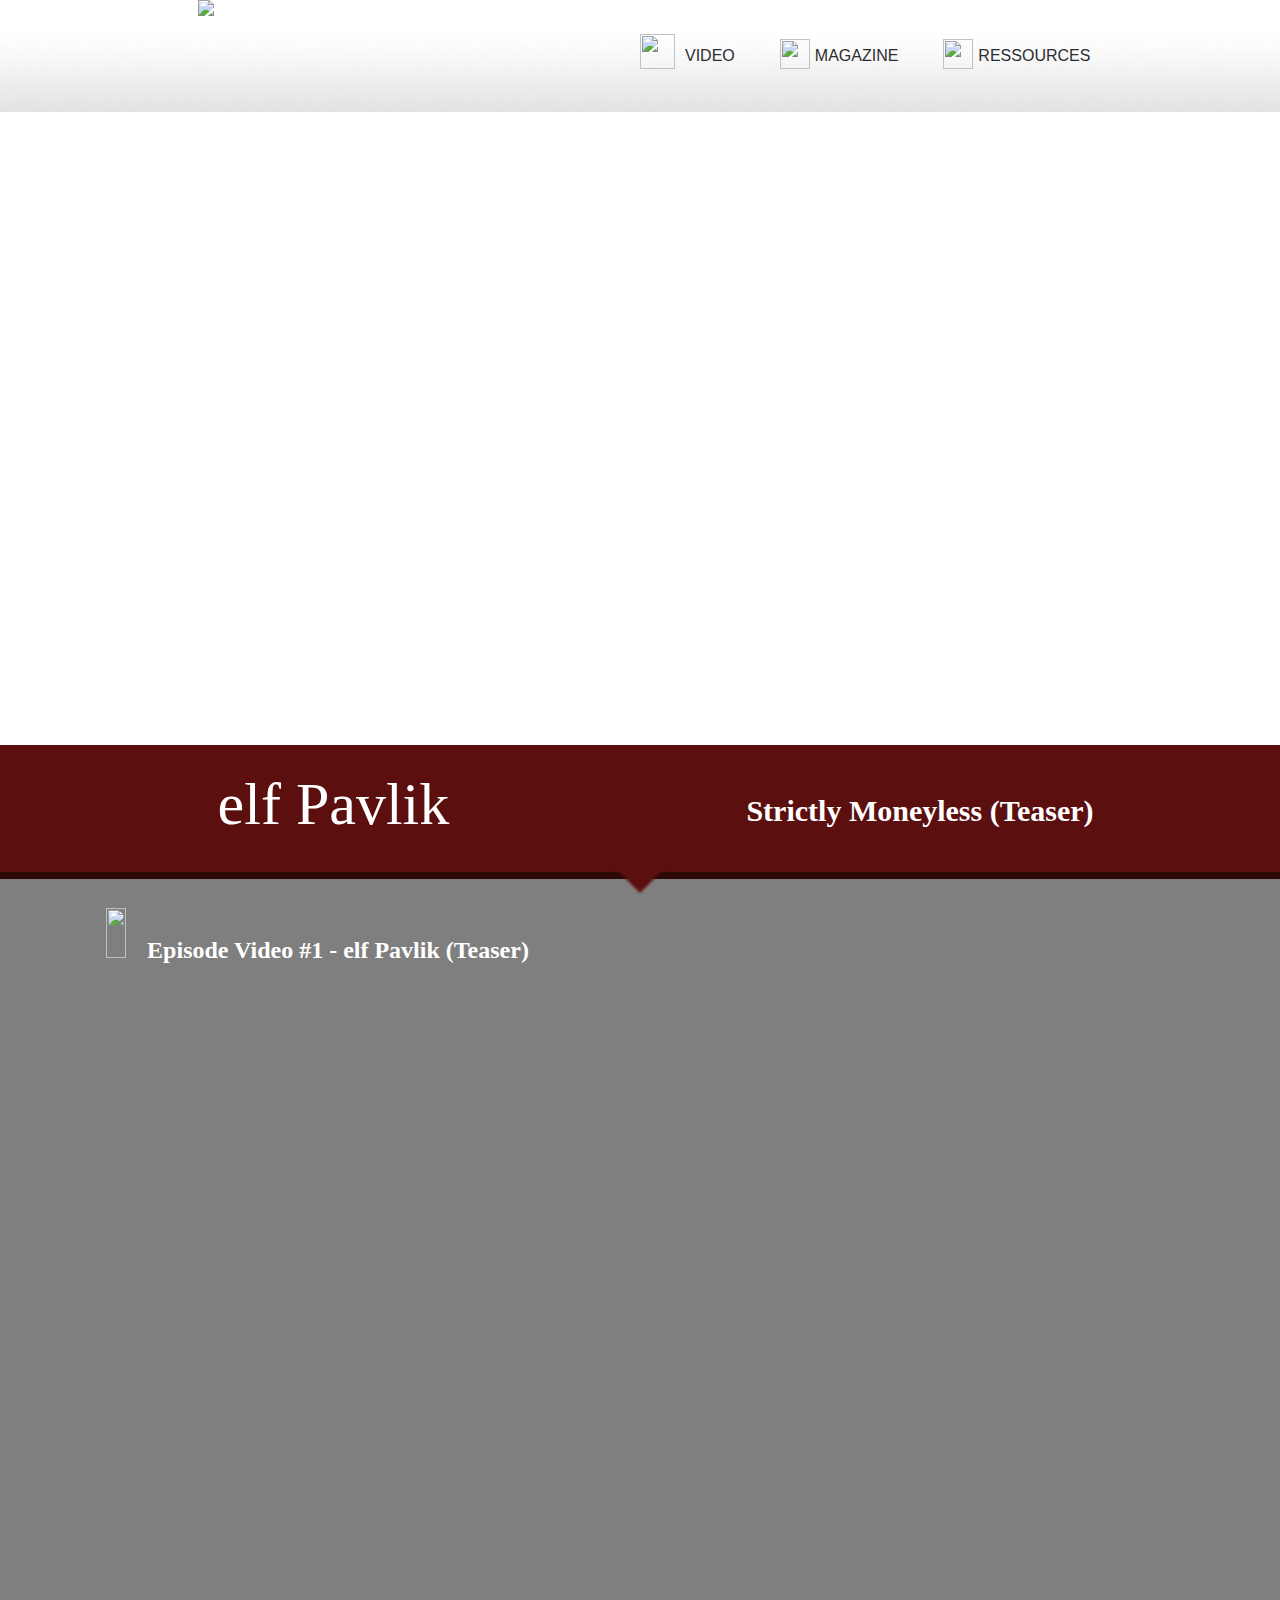
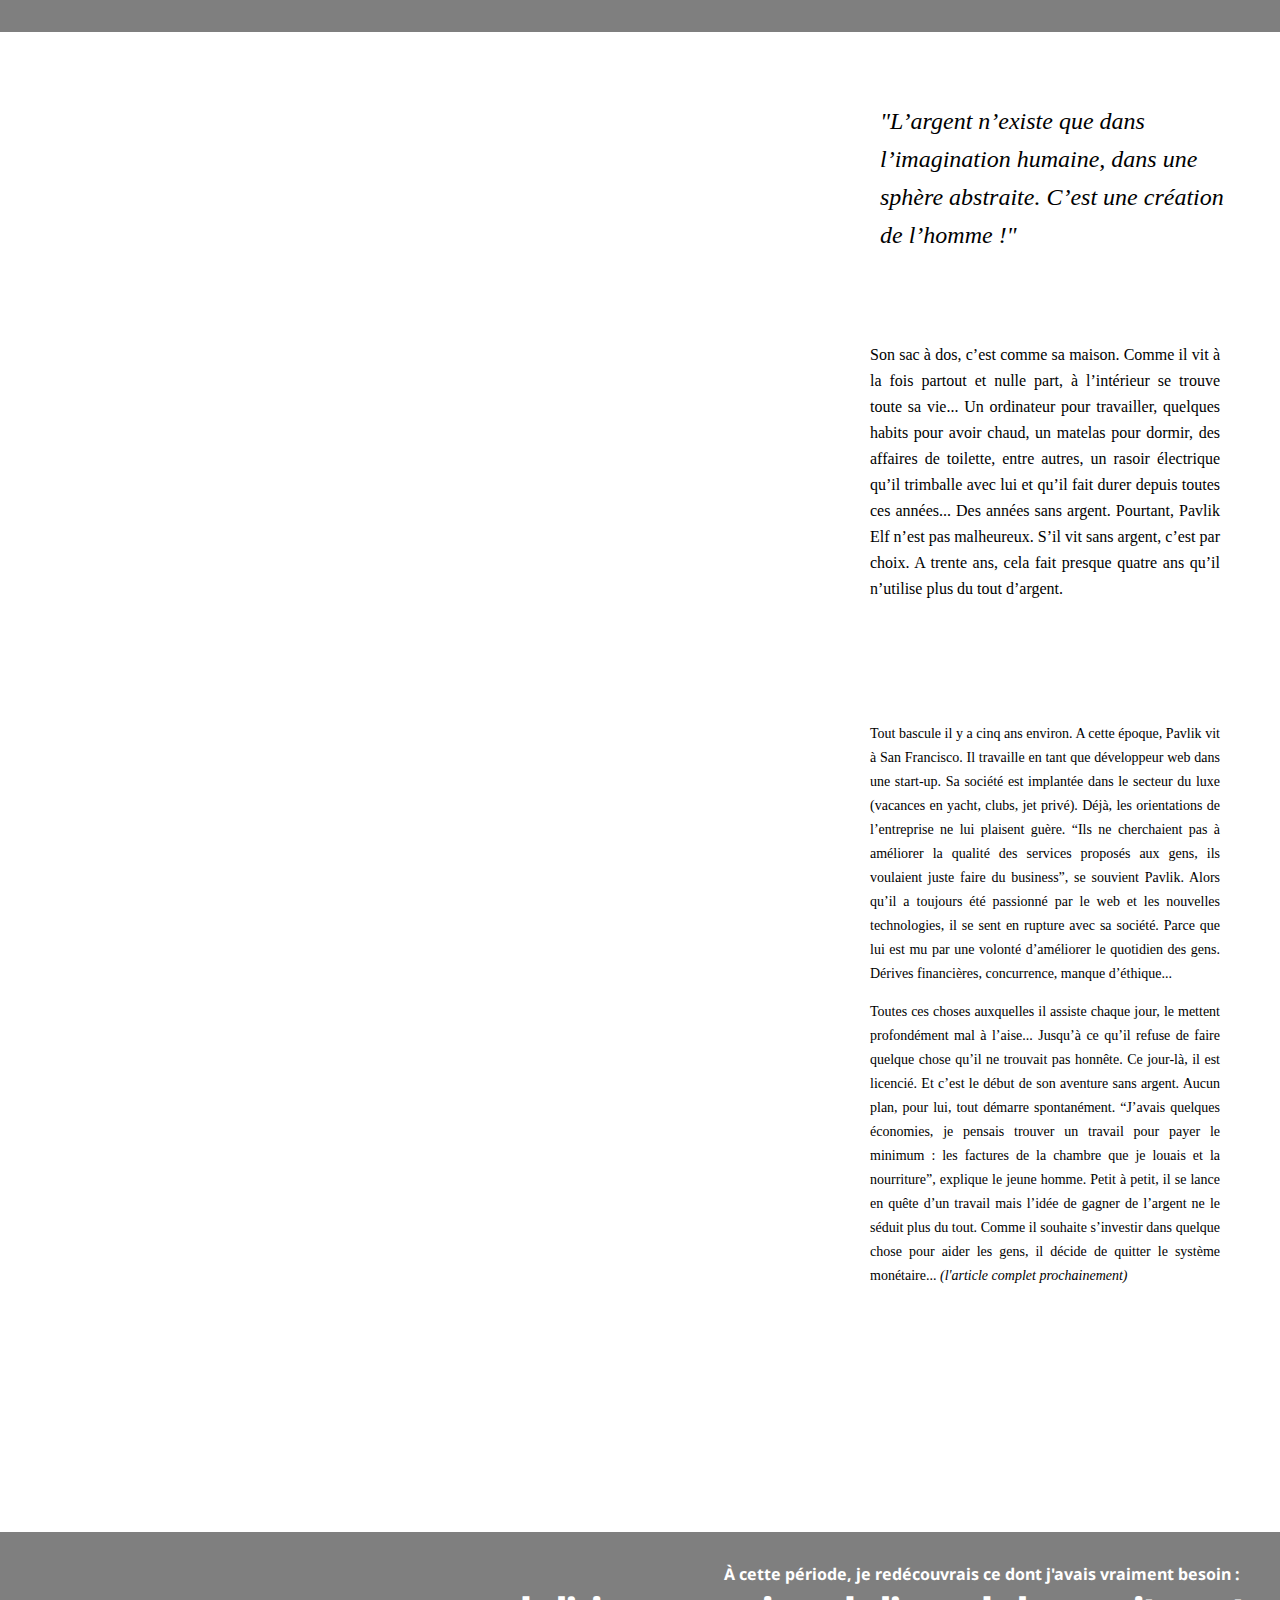
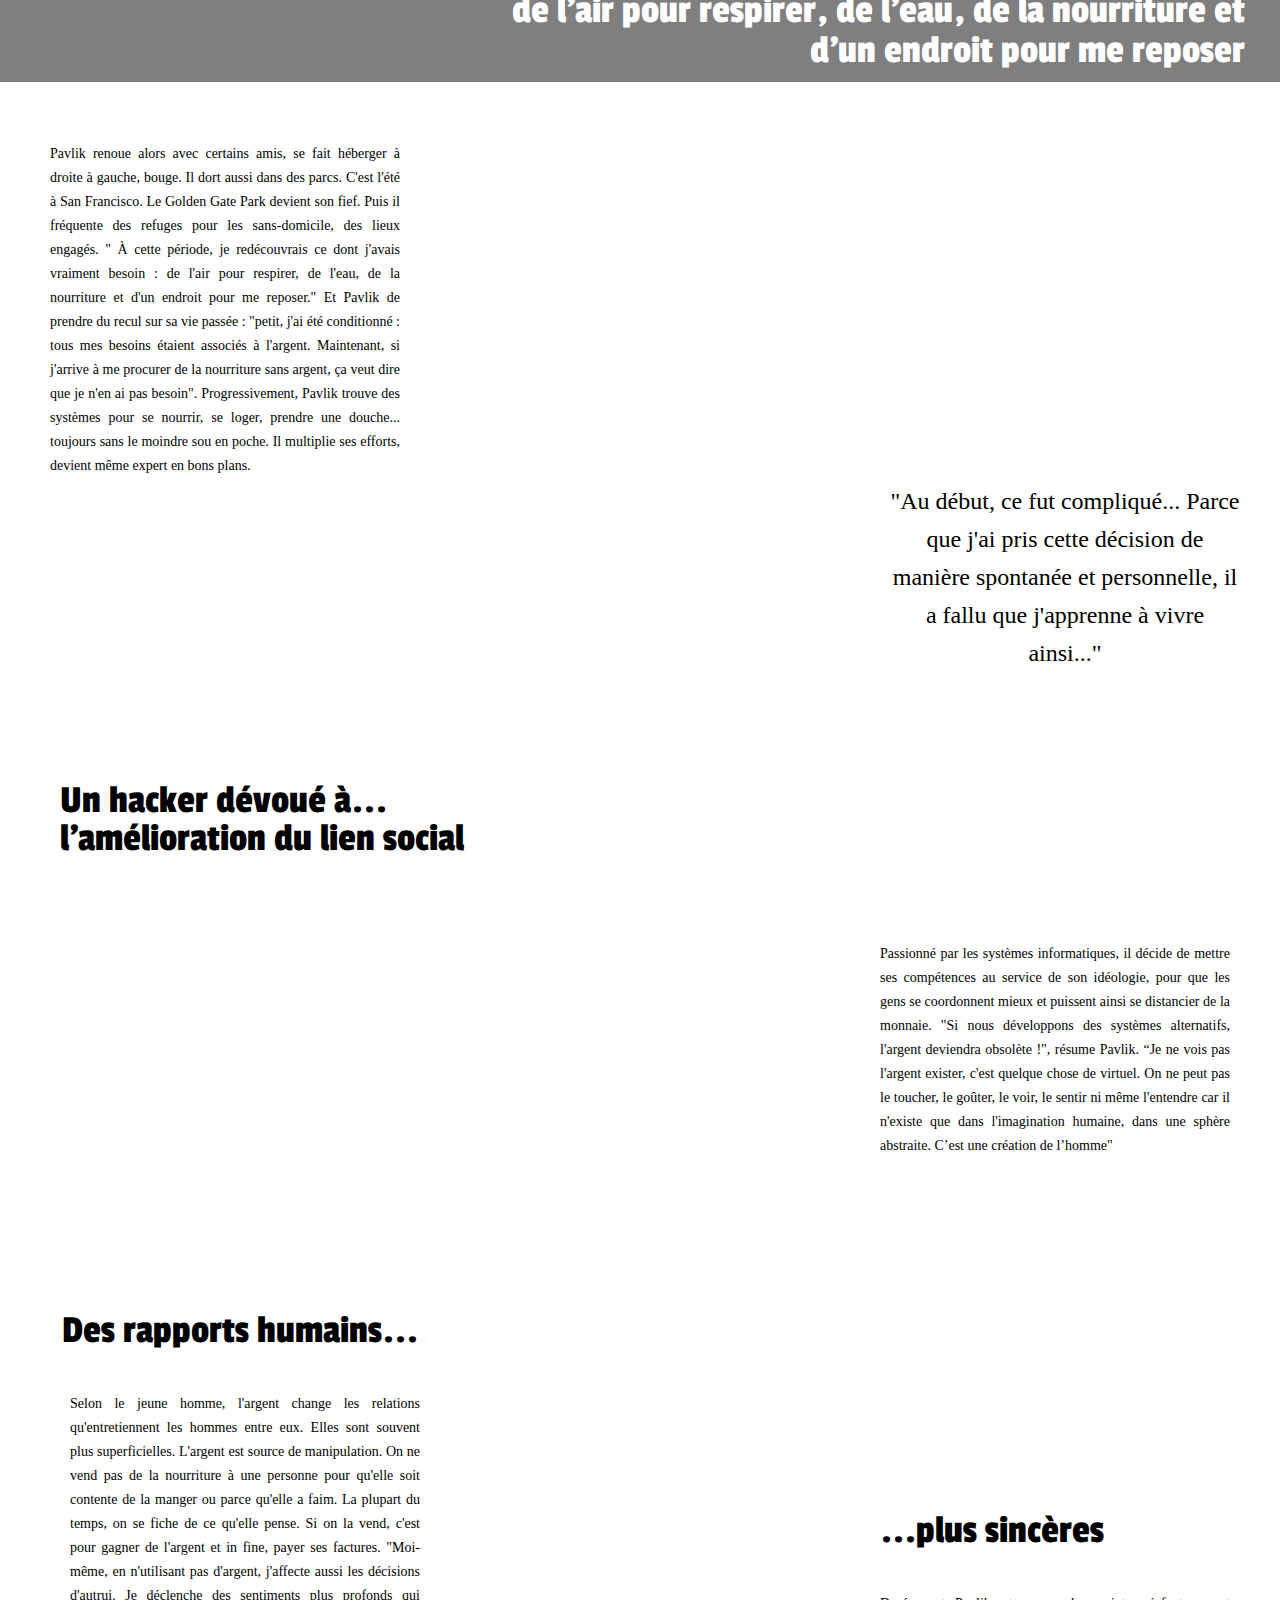
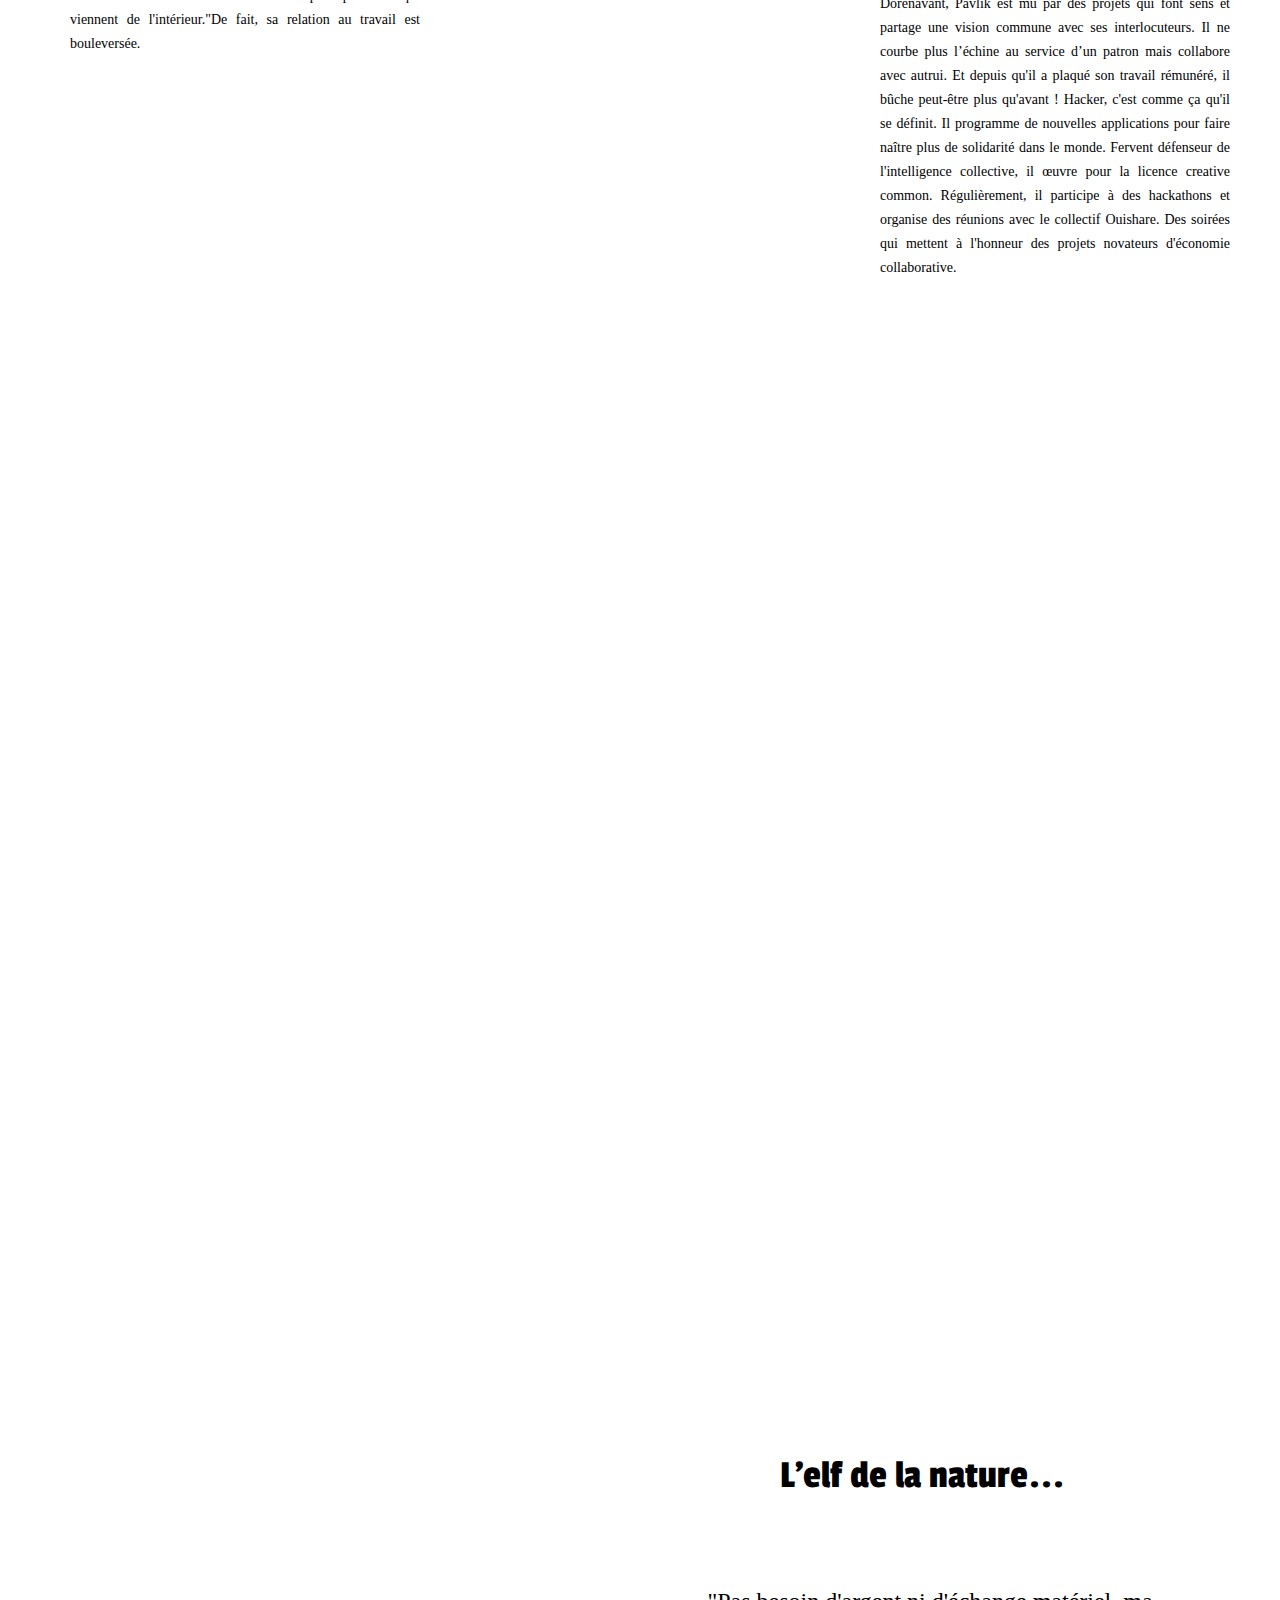
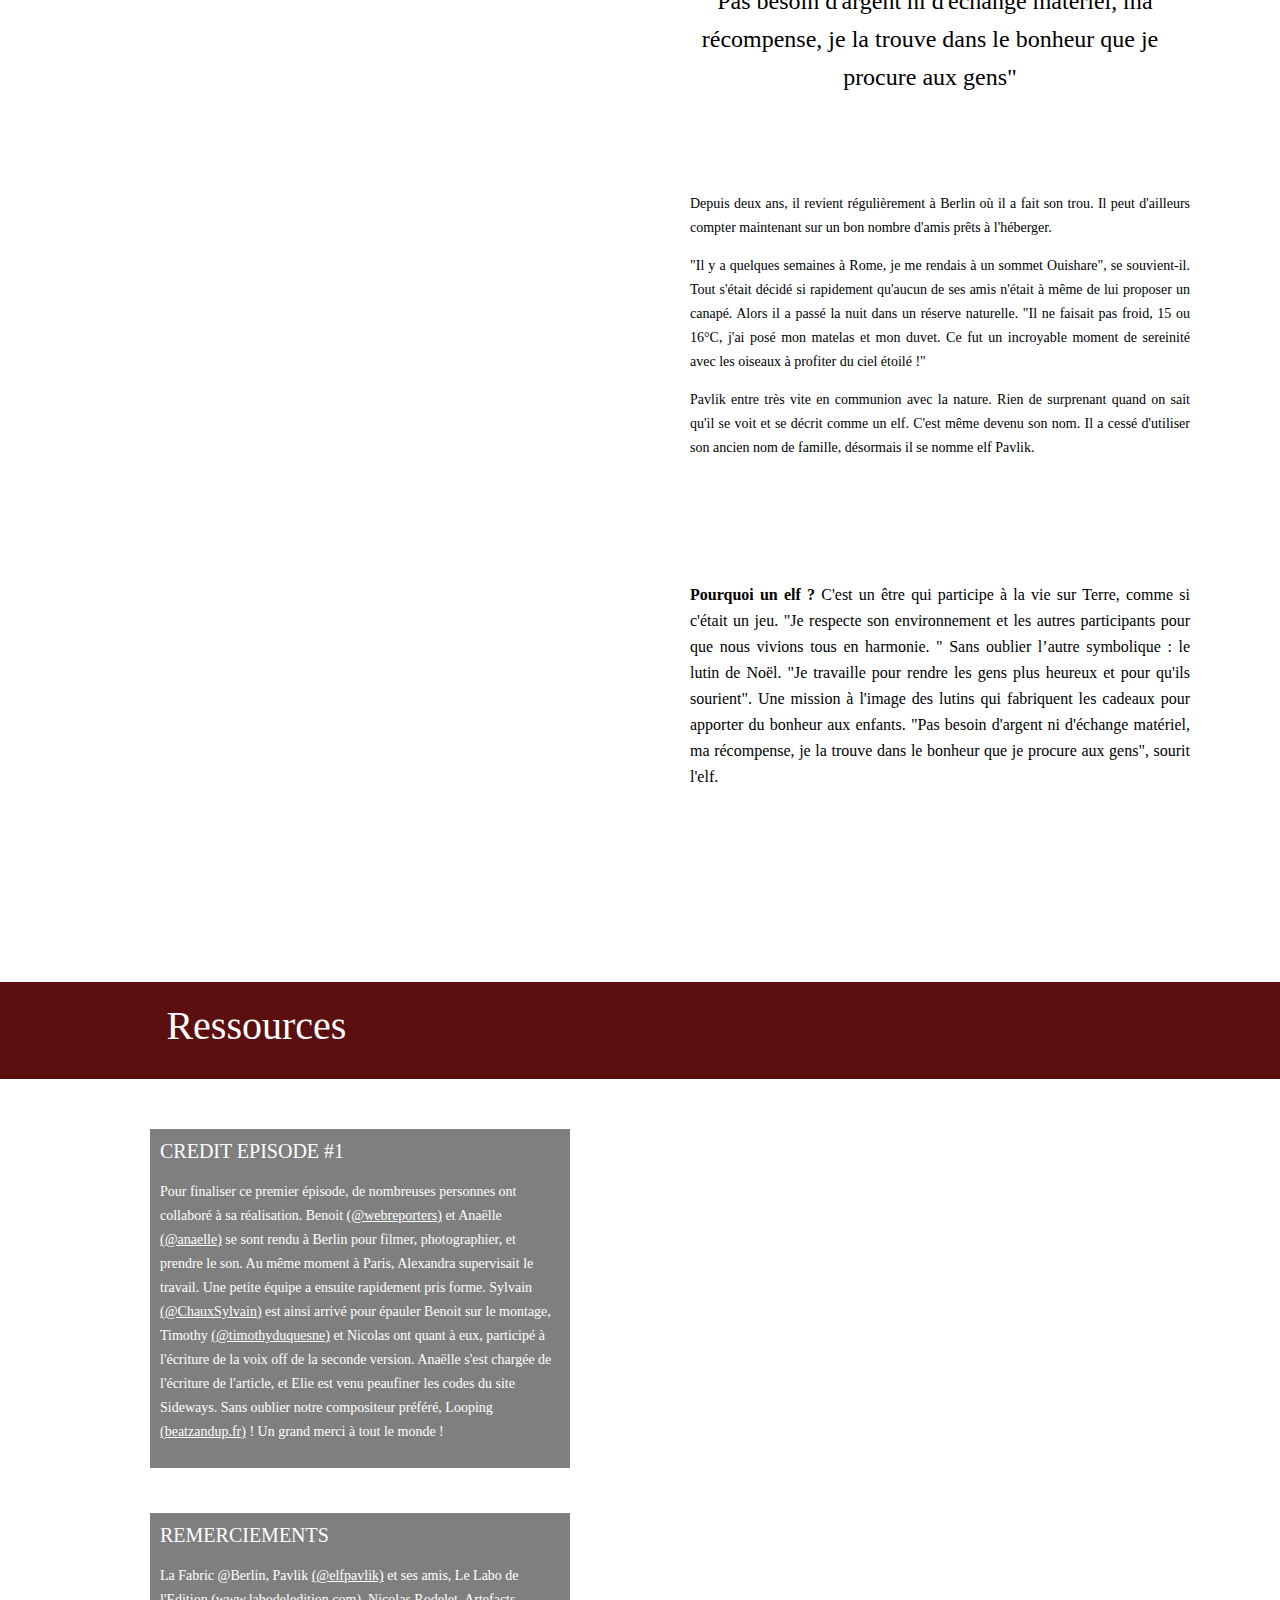
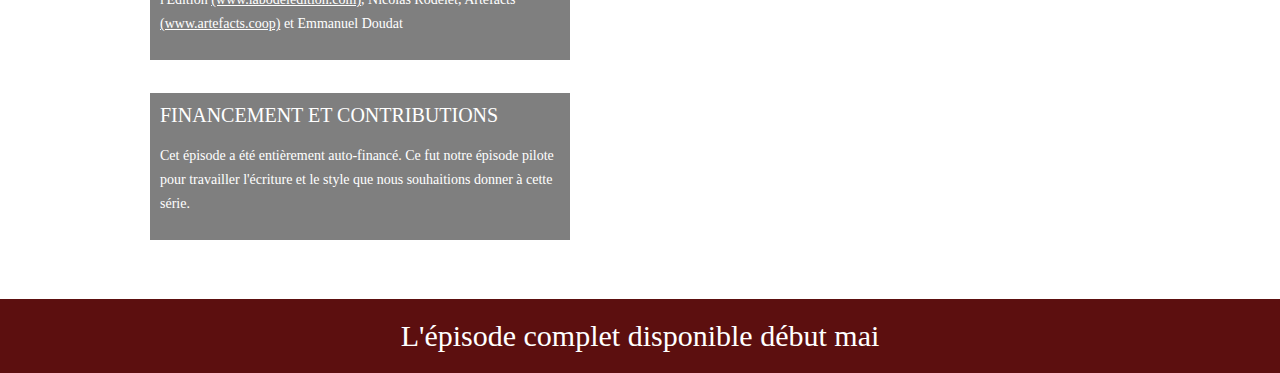
==== commit 2eef1e3c: "pré-final" ====
--- a/Episode1/index.html
+++ b/Episode1/index.html
@@ -117,7 +117,7 @@
 	
 	<div id="slide1">
 		<div class="slide_inside"style="background-position: 100%; background-attachment: fixed;">
-			<div class="guillemet">“Elf, hacker, striclty moneyless and sateless for over three years”</div>
+			<div class="guillemet">“Elf, hacker, strictly moneyless and sateless for over three years”</div>
 			<div class="guillemetb">c’est comme ça que Pavlik se présente sur les réseaux sociaux</div>
 			
 			
@@ -158,7 +158,7 @@
 	
 	<div id="slide5">
 		<div class="slide_inside" style="background-position: 100%;">
-			<center><div class="guillemet2">À cette période, je redécouvrais ce dont j'avais vraiment besoin... </div></center>
+			<center><div class="guillemet2">À cette période, je redécouvrais ce dont j'avais vraiment besoin : </div></center>
 			<center><div class="guillemet21">de l'air pour respirer, de l'eau, de la nourriture et d'un endroit pour me reposer</div></center>
 </div></div>
 			
@@ -183,18 +183,21 @@
 <div id="slide8">
 		<div class="slide_inside" style="background-position: 50%; background-attachment: fixed;" >
 		<div class="guillemet7">Là... ou ailleurs !</div>
-		<div class="para10">Ce sont ses projets qui le portent, de villes en villes. Car si Pavlik se rend quelque part, ce n'est jamais le fruit du hasard. Son ambition : travailler sur un projet. Son baluchon n’est jamais loin... Toujours prêt à repartir... Pour les longs trajets, quand un projet l’envoie dans une autre capitale, il fait du stop. “Je pars du principe qu’avec ou sans moi, la voiture fera le trajet. Et ce n’est pas mon poids en plus qui induira une grosse différence de dépense énergétique”, explique-t-il.
-		<p></p><p>Et ça marche ! Du moins, ça roule… “J’ai fait du stop jusqu’à Amsterdam, Vienne, Oslo, Barcelone et Paris...” Et Pavlik s’en tire toujours à merveille, ou presque ! Même quand on ne l’attend plus, il débarque avec toute sa bonhomie. Comme le jour de la recontre OuiShare à Berlin en janvier dernier… Alors qu’il est censé animer les échanges, il se retrouve bloqué à Munich la veille du rassemblement. Pourtant, à 19 heures, il était bien là, au garde à vous, fin prêt pour lancer les hostilités.</p></div>
-
-</div>
-</div>
-			
+		<div class="para10">Ce sont ses projets qui le portent, de villes en villes. Car si Pavlik se rend quelque part, ce n'est jamais le fruit du hasard. Son objectif : travailler sur un beau projet collaboratif.</div>
+		<div class="para11">Son baluchon n’est jamais loin... Toujours prêt à repartir... Pour les longs trajets, quand un projet l’envoie dans une autre capitale, il fait du stop. “Je pars du principe qu’avec ou sans moi, la voiture fera le trajet. Et ce n’est pas mon poids en plus qui induira une grosse différence de dépense énergétique”, explique-t-il.
+		<p>Et ça marche ! Du moins, ça roule… “J’ai fait du stop jusqu’à Amsterdam, Vienne, Oslo, Barcelone et Paris...” Et Pavlik s’en tire toujours à merveille, ou presque ! Même quand on ne l’attend plus, il débarque avec toute sa bonhomie. Comme le jour de la recontre OuiShare à Berlin en janvier dernier… Alors qu’il est censé animer les échanges, il se retrouve bloqué à Munich la veille du rassemblement. Pourtant, à 19 heures, il était bien là, au garde à vous, fin prêt pour lancer les hostilités.</p></div>
+
+</div>
+</div>
+			 
 			<div id="slide7">
 		<div class="slide_inside" style="background-position: 50%; background-attachment: fixed;" >
 		<div class="guillemet6">L'elf de la nature...</div>
-		<div class="para9">Ce sont ses projets qui le portent, de villes en villes. Car si Pavlik se rend quelque part, ce n'est jamais le fruit du hasard. Son ambition : travailler sur un projet. Depuis deux ans, il revient régulièrement à Berlin où il a fait son trou. Il peut d'ailleurs compter maintenant sur un bon nombre d'amis prêts à l'héberger. "Je n'ai pas besoin de grand chose, un canapé ou juste un petit coin pour passer la nuit. Et je m'adapte au rythme de mes hôtes, s'ils se lèvent tôt ou se couchent tard, ce n'est pas un problème pour moi."
-		<p>L'hébergement est rarement source de tracas pour Pavlik. S'il ne trouve nulle part où dormir, il peut tout à fait se coucher dehors, dans un parc ou dans la nature. "Il y a quelques semaines à Rome, je me rendais à un sommet Ouishare", se souvient-il. Tout s'était décidé si rapidement qu'aucun de ses amis n'était à même de lui proposer un canapé. Alors il a passé la nuit dans un réserve naturelle. "Il ne faisait pas froid, 15 ou 16°C, j'ai posé mon matelas et mon duvet. Ce fut un incroyable moment de sereinité avec les oiseaux à profiter du ciel étoilé !"</p>
-<p>Pavlik entre très vite en communion avec la nature. Rien de surprenant quand on sait qu'il se voit et se décrit comme un elf. C'est même devenu son nom. Pavlik a cessé d'utiliser son ancien nom de famille, désormais il se nomme elf Pavlik.</p> <p>Pourquoi un elf ? C'est un être qui participe à la vie sur Terre, comme si c'était un jeu. "Je respecte son environnement et les autres participants pour que nous vivions tous en harmonie. " Sans oublier l’autre symbolique : le lutin de Noël. "Je travaille pour rendre les gens plus heureux et pour qu'ils sourient". Une mission à l'image des lutins qui fabriquent les cadeaux pour apporter du bonheur aux enfants. "Pas besoin d'argent ni d'échange matériel, ma récompense, je la trouve dans le bonheur que je procure aux gens", sourit l'elf.</p>
+		<div class="guillemet8">"Pas besoin d'argent ni d'échange matériel, ma récompense, je la trouve dans le bonheur que je procure aux gens"</div>
+		<div class="para9">Depuis deux ans, il revient régulièrement à Berlin où il a fait son trou. Il peut d'ailleurs compter maintenant sur un bon nombre d'amis prêts à l'héberger. 
+		<p>"Il y a quelques semaines à Rome, je me rendais à un sommet Ouishare", se souvient-il. Tout s'était décidé si rapidement qu'aucun de ses amis n'était à même de lui proposer un canapé. Alors il a passé la nuit dans un réserve naturelle. "Il ne faisait pas froid, 15 ou 16°C, j'ai posé mon matelas et mon duvet. Ce fut un incroyable moment de sereinité avec les oiseaux à profiter du ciel étoilé !"</p>
+<p>Pavlik entre très vite en communion avec la nature. Rien de surprenant quand on sait qu'il se voit et se décrit comme un elf. C'est même devenu son nom. Il a cessé d'utiliser son ancien nom de famille, désormais il se nomme elf Pavlik.</p></div>
+<div class="para12"><b>Pourquoi un elf ?</b> C'est un être qui participe à la vie sur Terre, comme si c'était un jeu. "Je respecte son environnement et les autres participants pour que nous vivions tous en harmonie. " Sans oublier l’autre symbolique : le lutin de Noël. "Je travaille pour rendre les gens plus heureux et pour qu'ils sourient". Une mission à l'image des lutins qui fabriquent les cadeaux pour apporter du bonheur aux enfants. "Pas besoin d'argent ni d'échange matériel, ma récompense, je la trouve dans le bonheur que je procure aux gens", sourit l'elf.</div>
 </div>
 			
 			
--- a/Episode1/style_parallax.css
+++ b/Episode1/style_parallax.css
@@ -131,16 +131,16 @@
 	padding-top:0px;
 }
 	
-#slide5 { height: 215px;
+#slide5 { height: 150px;
 	}
 	
 #slide6 { height: 2100px;
 	}
 	
-#slide7 { height: 1000px;
-	}
-	
-#slide8 { height: 1000px;
+#slide7 { height: 1200px;
+	}
+	
+#slide8 { height: 800px;
 	}
 
 	
@@ -168,7 +168,7 @@
 	#slide6 {background: url(pelote.jpg) center 0 no-repeat fixed;}
 	
 	#slide7 {background: url(Iwalkintheforest2.jpg) center 0 no-repeat fixed;
-	border-top : solid 55px #5c0f0f;}
+	border-top : solid 0px #5c0f0f;}
 	
 	#slide8 {background: url(PavlikWorking.jpg) center 0 no-repeat fixed;
 	border-top : solid 0px #5c0f0f;}
@@ -210,7 +210,7 @@
 #slide5 .slide_inside {
 	
 	margin-top: 0px;
-	padding-top:100px;
+	padding-top:0px;
 	}
 
 #slide7 .slide_inside {
@@ -314,7 +314,7 @@
 	font-family: 'Noto Sans', sans-serif;
 	font-weight: bold;
 	margin-right: 40px;
-	margin-top: -20px;
+	margin-top: 30px;
 	font-size: 16px;
 	color:#fff;
 	line-height: 24px;
@@ -326,13 +326,13 @@
 .guillemet21 {
 	width: 800px !important;
 	text-align:right;
-	margin-top: 0px;
-	margin-right: 40px;
+	margin-top: 5px;
+	margin-right: 35px;
 	font-family: 'Passion One', cursive;
 	padding:0px;
-	font-size: 50px;
-	color:#fff;
-	line-height: 45px;
+	font-size: 40px;
+	color:#fff;
+	line-height: 40px;
 	position: inherit;
 	font-style: normal;
 	float: right;
@@ -399,10 +399,10 @@
 }
 
 .guillemet6 {
-	width: 400px !important;
+	width: 500px !important;
 	text-align:left;
 	font-family: 'Passion One', cursive;
-	margin-top: 125px;
+	margin-top: 75px;
 	
 	padding:0px;
 	font-size: 40px;
@@ -426,6 +426,20 @@
 	float: left;
 	position: inherit;
 	font-style: normal;
+}
+
+.guillemet8 {
+	width: 500px !important;
+	text-align:center;
+	margin-top: 200px;
+	margin-right: -400px;
+	padding:0px;
+	font-size: 24px;
+	color:#000;
+	line-height: 38px;
+	float: right;
+	position: inherit;
+	font-style: bold, italic;
 }
 
 .para1 {
@@ -591,27 +605,55 @@
 .para9 {
 	width: 500px;
 	text-align: justify;
-	margin-top: 200px;
-	margin-right: -300px;
+	margin-top: 400px;
+	margin-right: -520px;
 	padding:10px;
 	font-size: 14px;
 	color: #000;
 	line-height: 24px;
 	float: right;
 	position: ;
-	background-color: rgba(0, 0, 0, 0.1);
+	background-color: rgba(0, 0, 0, 0);
 	background-position: inherit ;
 }
 
 .para10 {
 	width: 450px;
-	text-align: justify;
-	margin-top: 150px;
+	font-size: 18px;
+	line-height: 26px;
+	font-style: bold;
+	text-align: justify;
+	margin-top: 175px;
 	margin-left: -400px;
 	padding:0px;
-	font-size: 14px;
-	color: #fff;
-	line-height: 24px;
-	float: left;
+	color: #fff;
+	float: left;
+	background-position: inherit ;
+}
+
+.para11 {
+	width: 450px;
+	text-align: justify;
+	margin-top: 325px;
+	margin-left: -450px;
+	padding:0px;
+	font-size: 14px;
+	color: #fff;
+	line-height: 24px;
+	float: left;
+	background-position: inherit ;
+}
+
+.para12{
+	width: 500px;
+	font-size: 16px;
+	line-height: 26px;
+	font-style: bold;
+	text-align: justify;
+	margin-top: 800px;
+	margin-right: -510px;
+	padding:0px;
+	color: #000;
+	float: right;
 	background-position: inherit ;
 }